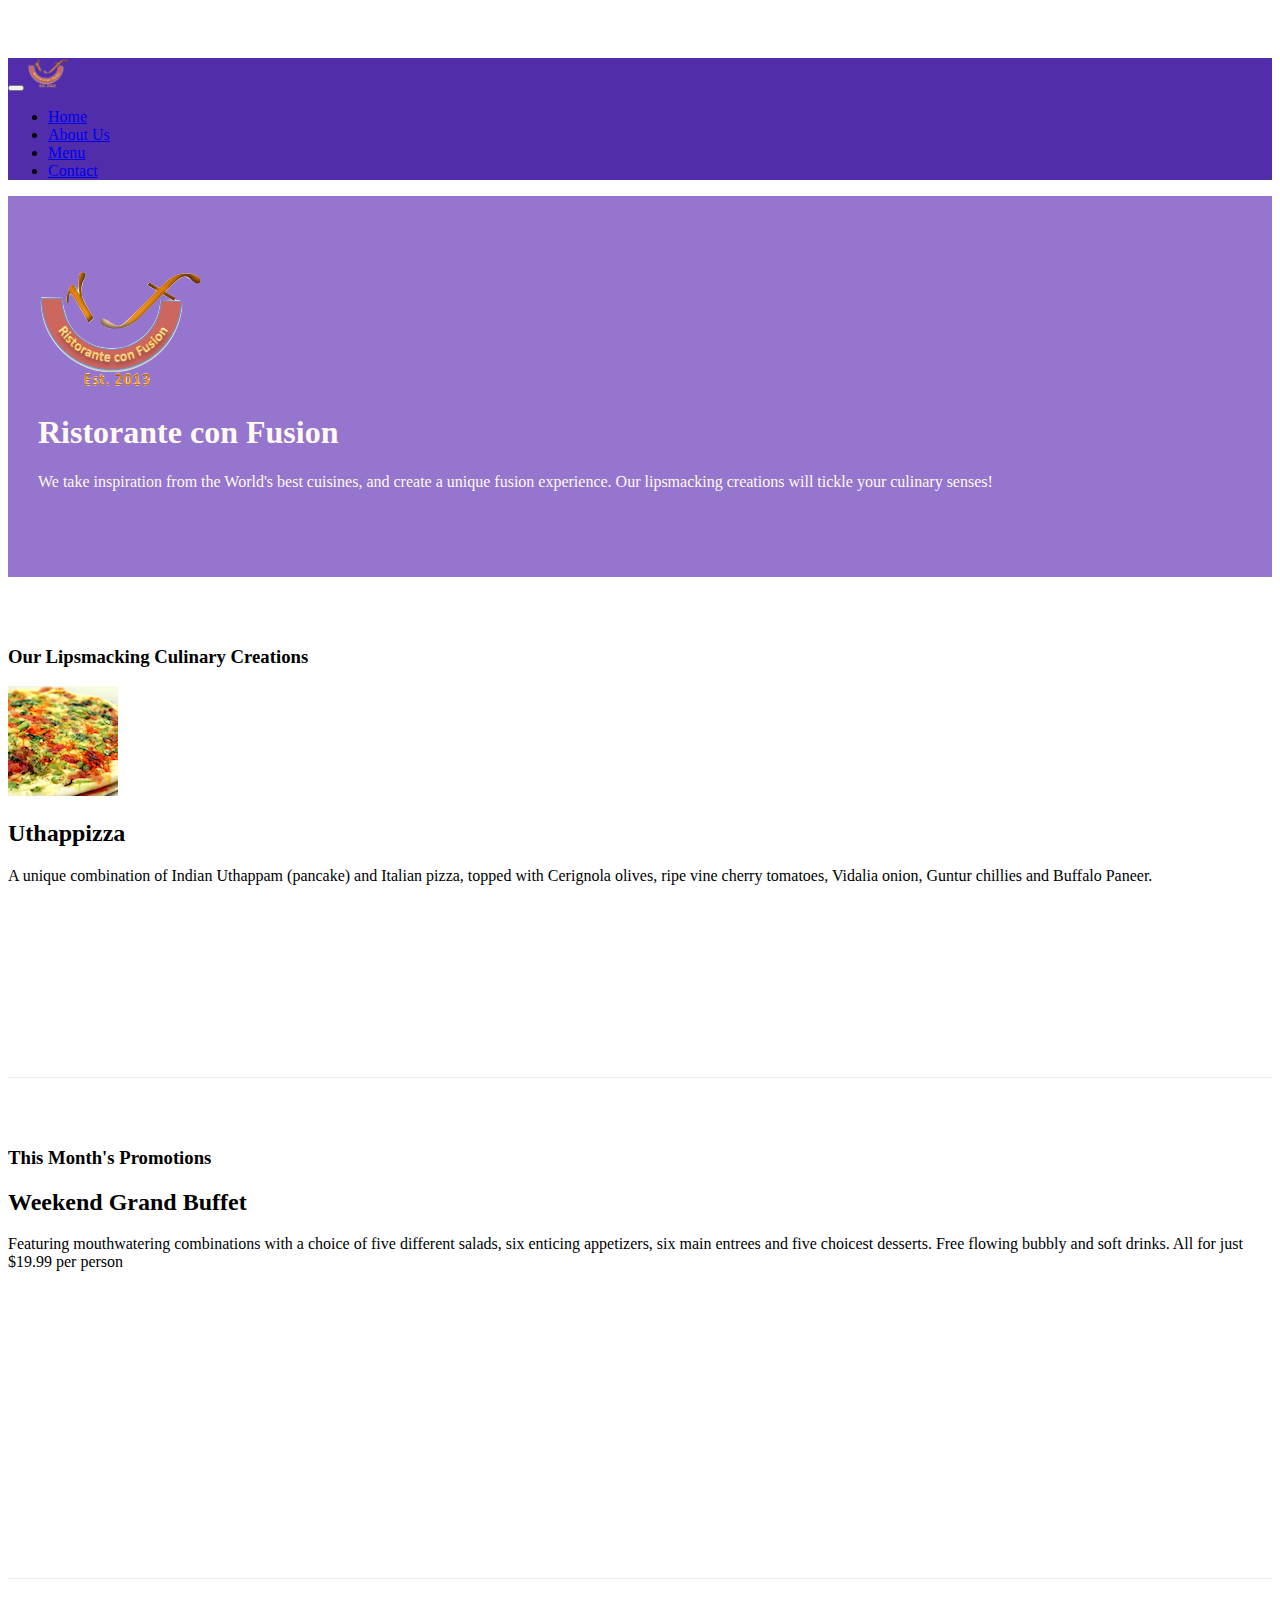
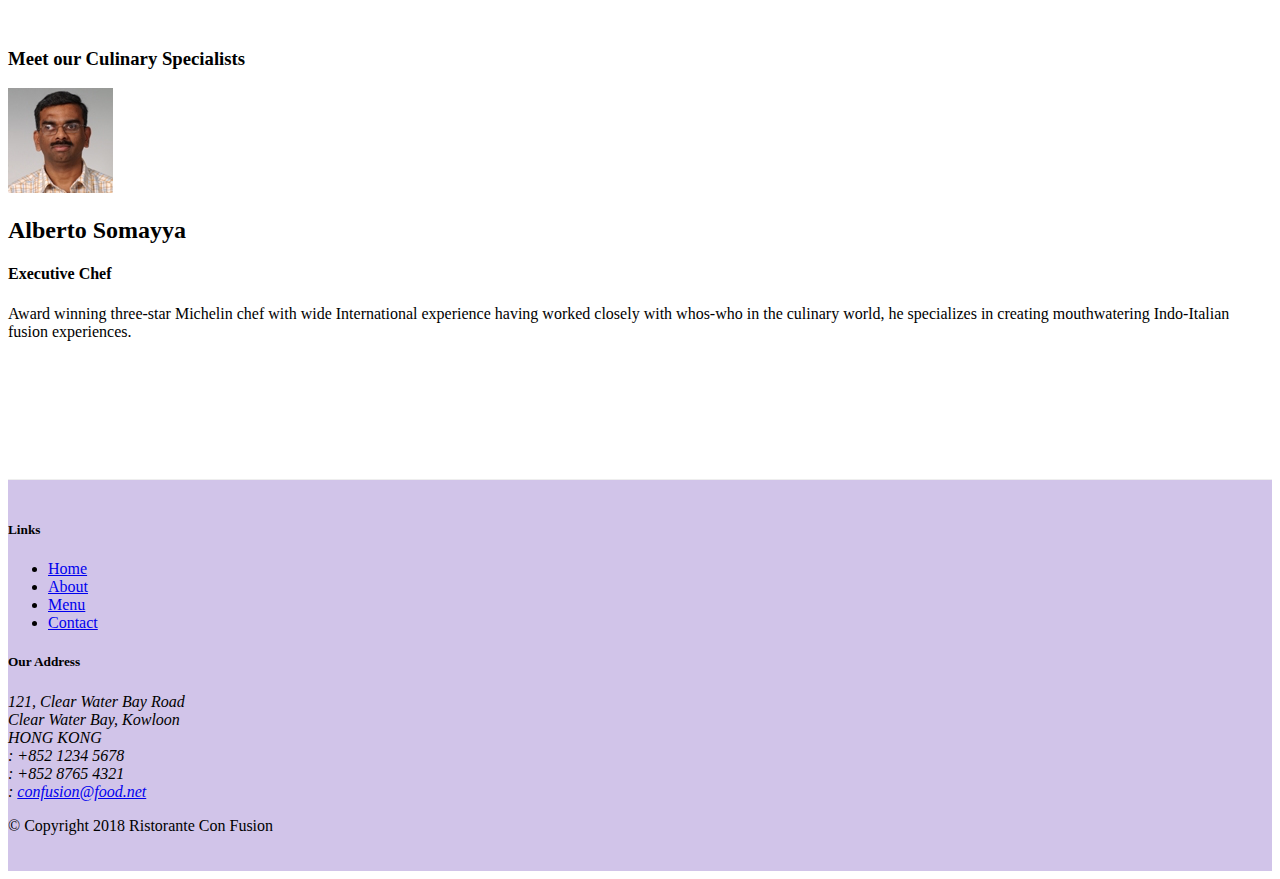
==== index.html @ 633acc5f "Images and Media" ====
<!DOCTYPE html>
<html lang="en">
  <head>
    <!-- Required meta tags always come first -->
    <meta charset="utf-8" />
    <meta
      name="viewport"
      content="width=device-width, initial-scale=1, shrink-to-fit=no"
    />
    <meta http-equiv="x-ua-compatible" content="ie=edge" />

    <!-- Bootstrap CSS -->
    <link
      rel="stylesheet"
      href="node_modules/bootstrap/dist/css/bootstrap.min.css"
    />
    <link
      rel="stylesheet"
      href="node_modules/font-awesome/css/font-awesome.min.css"
    />
    <link
      rel="stylesheet"
      href="node_modules/bootstrap-social/bootstrap-social.css"
    />
    <link rel="stylesheet" href="css/styles.css" />
    <title>Ristorante Con Fusion</title>
  </head>

  <body>
    <nav class="navbar navbar-dark navbar-expand-sm fixed-top">
      <div class="container">
        <button
          class="navbar-toggler"
          type="button"
          data-toggle="collapse"
          data-target="#Navbar"
        >
          <span class="navbar-toggler-icon"></span>
        </button>
        <a class="navbar-brand mr-auto" href="#"
          ><img src="img/logo.png" height="30" width="41"
        /></a>
        <div class="collapse navbar-collapse" id="Navbar">
          <ul class="navbar-nav mr-auto">
            <li class="nav-item active">
              <a class="nav-link" href="#"
                ><span class="fa fa-home fa-lg"></span>Home</a
              >
            </li>
            <li class="nav-item">
              <a class="nav-link" href="aboutus.html"
                ><span class="fa fa-info fa-lg"></span>About Us</a
              >
            </li>
            <li class="nav-item">
              <a class="nav-link" href="#"
                ><span class="fa fa-list fa-lg"></span>Menu</a
              >
            </li>
            <li class="nav-item">
              <a class="nav-link" href="contactus.html"
                ><span class="fa fa-address fa-lg"></span>Contact</a
              >
            </li>
          </ul>
        </div>
      </div>
    </nav>
    <header class="jumbotron">
      <div class="container">
        <div class="row row-header">
          <div class="col-12 col-sm align-self-center">
            <img src="img/logo.png" class="img-fluid" />
          </div>
          <div class="col-12 col-sm-6">
            <h1>Ristorante con Fusion</h1>
            <p>
              We take inspiration from the World's best cuisines, and create a
              unique fusion experience. Our lipsmacking creations will tickle
              your culinary senses!
            </p>
          </div>
          <div class="col-12 col-sm"></div>
        </div>
      </div>
    </header>

    <div class="container">
      <div class="row row-content align-items-center">
        <div class="col-12 col-sm-4 order-sm-first col-md-3">
          <h3>Our Lipsmacking Culinary Creations</h3>
        </div>
        <div class="col col-sm order-sm-last col-md">
          <div class="media">
            <img
              class="d-flex mr-3 img-thumbnail align-self-center"
              src="img/uthappizza.png"
              alt="Uthappizza"
            />
            <div class="media-body">
              <h2 class="mt-0">Uthappizza</h2>
              <p class="d-none d-sm-block">
                A unique combination of Indian Uthappam (pancake) and Italian
                pizza, topped with Cerignola olives, ripe vine cherry tomatoes,
                Vidalia onion, Guntur chillies and Buffalo Paneer.
              </p>
            </div>
          </div>
        </div>
      </div>

      <div class="row row-content align-items-center">
        <div class="col-12 col-sm-4 col-md-3">
          <h3>This Month's Promotions</h3>
        </div>
        <div class="col col-sm col-md">
          <h2>Weekend Grand Buffet</h2>
          <p>
            Featuring mouthwatering combinations with a choice of five different
            salads, six enticing appetizers, six main entrees and five choicest
            desserts. Free flowing bubbly and soft drinks. All for just $19.99
            per person
          </p>
        </div>
      </div>

      <div class="row row-content align-items-center">
        <div class="col-12 col-sm-4 col-md-3 flex-last">
          <h3>Meet our Culinary Specialists</h3>
        </div>
        <div class="col col-sm col-md flex-first">
          <div class="media">
            <img
              class="d-flex mr-3 img-thumbnail align-self-center"
              src="img/alberto.png"
              alt="Alberto Somayya"
            />
            <div class="media-body">
              <h2 class="mt-0">Alberto Somayya</h2>
              <h4>Executive Chef</h4>
              <p class="d-none d-sm-block">
                Award winning three-star Michelin chef with wide International
                experience having worked closely with whos-who in the culinary
                world, he specializes in creating mouthwatering Indo-Italian
                fusion experiences.
              </p>
            </div>
          </div>
        </div>
      </div>
    </div>

    <footer class="footer">
      <div class="container">
        <div class="row">
          <div class="col-4 offset-1 sol-sm-2">
            <h5>Links</h5>
            <ul class="list-unstyled">
              <li><a href="#">Home</a></li>
              <li><a href="aboutus.html">About</a></li>
              <li><a href="#">Menu</a></li>
              <li><a href="contactus.html">Contact</a></li>
            </ul>
          </div>
          <div class="col-7 col-sm-5">
            <h5>Our Address</h5>
            <address>
              121, Clear Water Bay Road<br />
              Clear Water Bay, Kowloon<br />
              HONG KONG<br />
              <i class="fa fa-phone fa-lg"></i>: +852 1234 5678<br />
              <i class="fa fa-fax fa-lg"></i>: +852 8765 4321<br />
              <i class="fa fa-envelope fa-lg"></i>:
              <a href="mailto:confusion@food.net">confusion@food.net</a>
            </address>
          </div>
          <div class="col-12 col-sm-4 align-self-center">
            <div class="text-center">
              <a
                class="btn btn-social-icon btn-google"
                href="http://google.com/+"
                ><i class="fa fa-google-plus"></i
              ></a>
              <a
                class="btn btn-social-icon btn-facebook"
                href="http://www.facebook.com/profile.php?id="
                ><i class="fa fa-facebook"></i
              ></a>
              <a
                class="btn btn-social-icon btn-linkedin"
                href="http://www.linkedin.com/in/"
                ><i class="fa fa-linkedin"></i
              ></a>
              <a
                class="btn btn-social-icon btn-twitter"
                href="http://twitter.com/"
                ><i class="fa fa-twitter"></i
              ></a>
              <a
                class="btn btn-social-icon btn-google"
                href="http://youtube.com/"
                ><i class="fa fa-youtube"></i
              ></a>
              <a class="btn btn-social-icon" href="mailto:"
                ><i class="fa fa-envelope-o"></i
              ></a>
            </div>
          </div>
        </div>
        <div class="row justify-content-center">
          <div class="col-auto">
            <p>© Copyright 2018 Ristorante Con Fusion</p>
          </div>
        </div>
      </div>
    </footer>
    <!-- jQuery first, then Popper.js, then Bootstrap JS. -->
    <script src="node_modules/jquery/dist/jquery.slim.min.js"></script>
    <script src="node_modules/popper.js/dist/umd/popper.min.js"></script>
    <script src="node_modules/bootstrap/dist/js/bootstrap.min.js"></script>
  </body>
</html>
---- css/styles.css ----
.row-header{
    margin: 0px auto;
    padding: 0px auto;
}

.row-content{
    margin: 0px auto;
    padding: 50px 0px 50px 0px;
    border-bottom: 1px ridge;
    min-height: 400px;
}

.footer{
    background-color: #D1C4E9;
    margin: 0px auto;
    padding: 20px 0px 20px 0px;
}

.jumbotron{
    padding: 70px 30px 70px 30px;
    margin: 0px auto;
    background: #9575CD;
    color: floralwhite;
}

.address {
    font-size: 80%;
    margin: 0px;
    color:  #0f0f0f;
}

.row-x {
    padding: 50px 0px 0px 0px;
}

.row-y {
    padding: 150px 0px 50px 0px;
}

body{
    padding: 50px 0px 0px 0px;
    z-index: 0;
}

.navbar-dark{
    background-color: #512DAB;
}
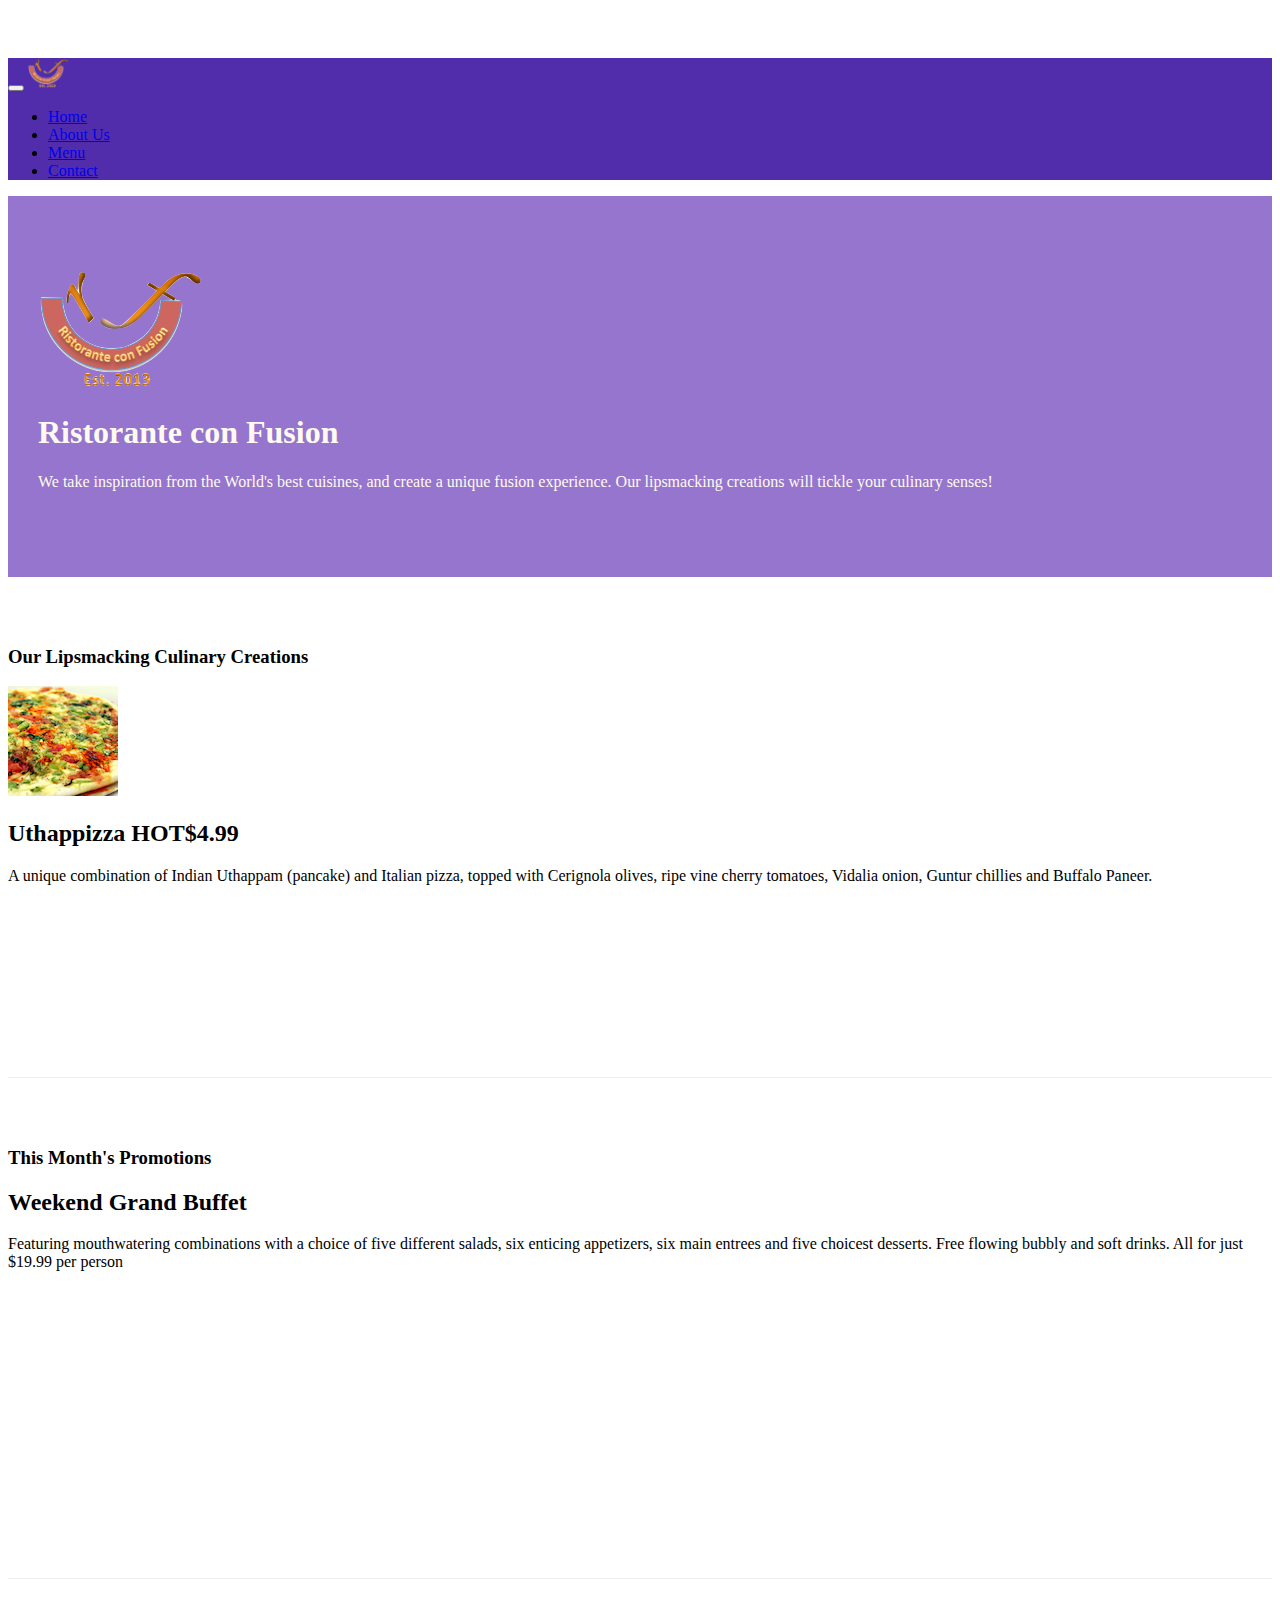
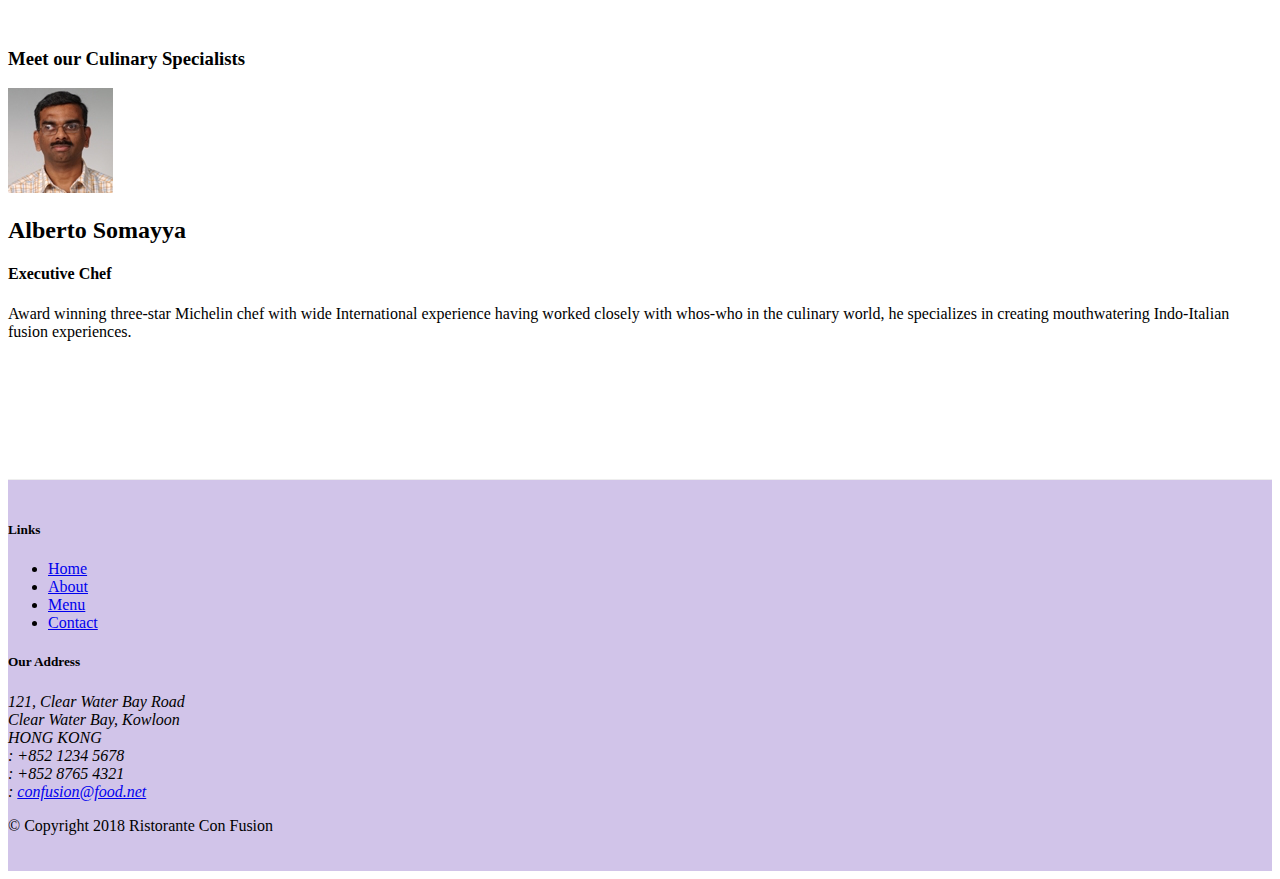
==== commit 6a49f8d6: "Alerting Users" ====
--- a/index.html
+++ b/index.html
@@ -98,7 +98,7 @@
               alt="Uthappizza"
             />
             <div class="media-body">
-              <h2 class="mt-0">Uthappizza</h2>
+              <h2 class="mt-0">Uthappizza <span class="badge badge-danger">HOT</span><span class="badge badge-pill badge-secondary">$4.99</span></h2>
               <p class="d-none d-sm-block">
                 A unique combination of Indian Uthappam (pancake) and Italian
                 pizza, topped with Cerignola olives, ripe vine cherry tomatoes,
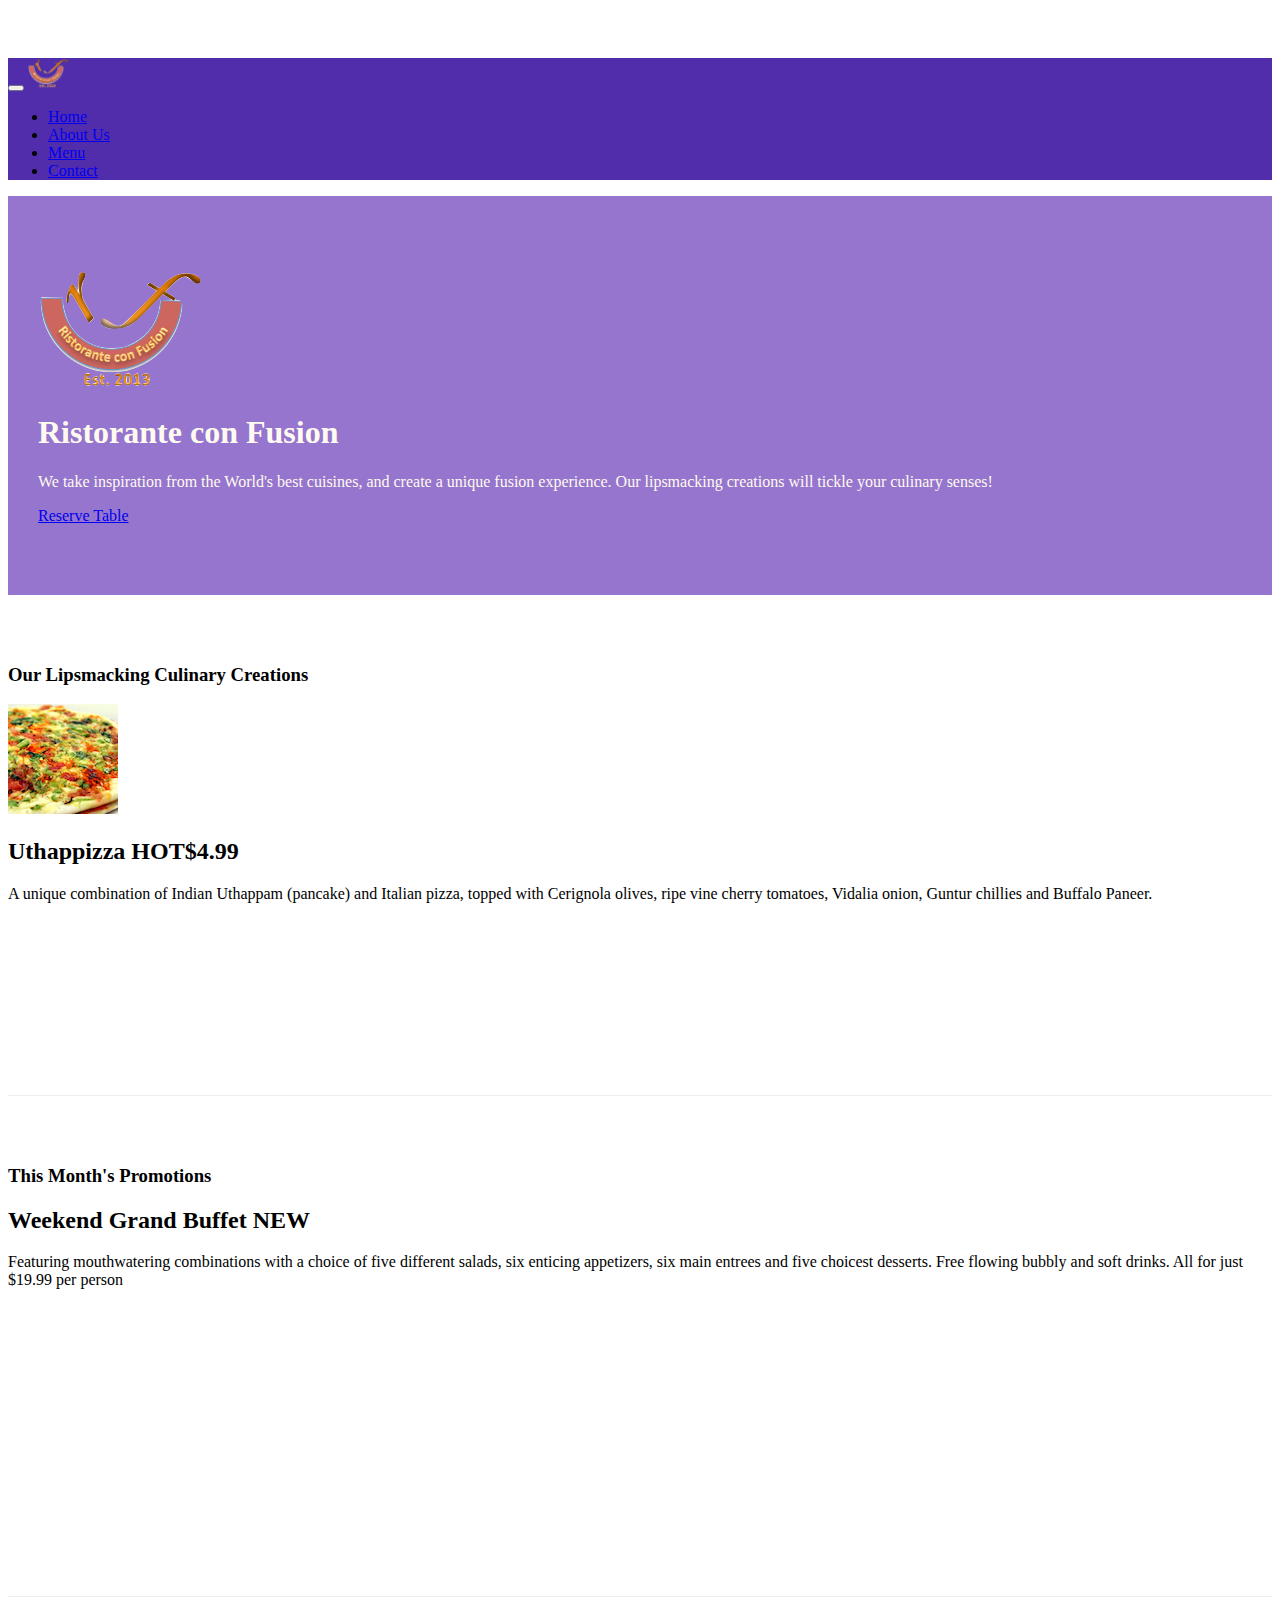
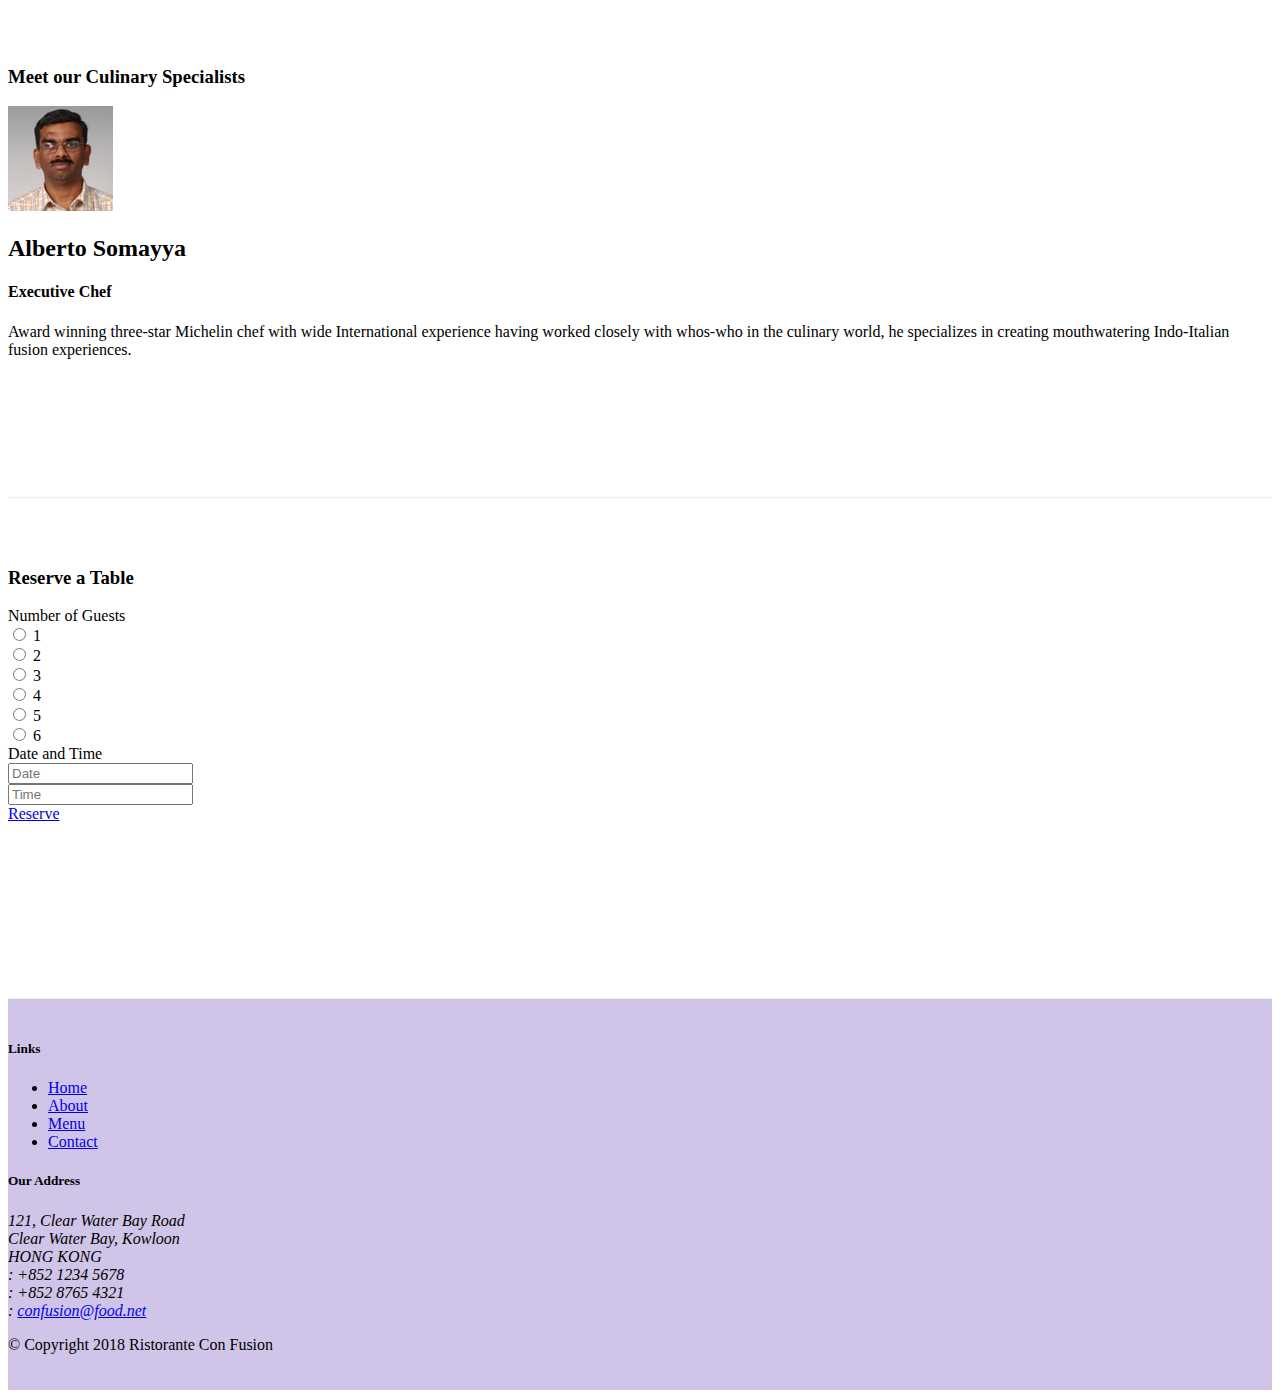
==== commit f56de650: "Tabs" ====
--- a/index.html
+++ b/index.html
@@ -72,7 +72,7 @@
           <div class="col-12 col-sm align-self-center">
             <img src="img/logo.png" class="img-fluid" />
           </div>
-          <div class="col-12 col-sm-6">
+          <div class="col-12 order-lg-first order-sm-first col-sm-6">
             <h1>Ristorante con Fusion</h1>
             <p>
               We take inspiration from the World's best cuisines, and create a
@@ -80,7 +80,9 @@
               your culinary senses!
             </p>
           </div>
-          <div class="col-12 col-sm"></div>
+          <div class="col-12 col-sm align-self-center">
+            <a role="button" class="btn btn-warning btn-lg btn-block" href="#des">Reserve Table</a>
+          </div>
         </div>
       </div>
     </header>
@@ -98,7 +100,10 @@
               alt="Uthappizza"
             />
             <div class="media-body">
-              <h2 class="mt-0">Uthappizza <span class="badge badge-danger">HOT</span><span class="badge badge-pill badge-secondary">$4.99</span></h2>
+              <h2 class="mt-0">
+                Uthappizza <span class="badge badge-danger">HOT</span
+                ><span class="badge badge-pill badge-secondary">$4.99</span>
+              </h2>
               <p class="d-none d-sm-block">
                 A unique combination of Indian Uthappam (pancake) and Italian
                 pizza, topped with Cerignola olives, ripe vine cherry tomatoes,
@@ -114,7 +119,7 @@
           <h3>This Month's Promotions</h3>
         </div>
         <div class="col col-sm col-md">
-          <h2>Weekend Grand Buffet</h2>
+          <h2>Weekend Grand Buffet <span class="badge badge-danger">NEW</span> </h2>
           <p>
             Featuring mouthwatering combinations with a choice of five different
             salads, six enticing appetizers, six main entrees and five choicest
@@ -148,6 +153,128 @@
           </div>
         </div>
       </div>
+      <div class="row row-content">
+        <div class="col-12 col-sm-12"> 
+          <div class="card">
+            <h3 class="card-header bg-warning text-white">
+              Reserve a Table
+            </h3>
+            <div class="card-body">
+              <form id="des">
+                <div class="form-group row">
+                <div class="col-2 col-md-2">
+                    <label for="formControlRange">Number of Guests</label>
+                  </div>
+                  <div class="col-8">
+                    <div class="form-check form-check-inline">
+                      <input
+                        class="form-check-input"
+                        type="radio"
+                        name="inlineRadioOptions"
+                        id="inlineRadio1"
+                        value="option1"
+                      />
+                      <label class="form-check-label" for="inlineRadio1"
+                        >1</label
+                      >
+                    </div>
+                    <div class="form-check form-check-inline">
+                      <input
+                        class="form-check-input"
+                        type="radio"
+                        name="inlineRadioOptions"
+                        id="inlineRadio2"
+                        value="option2"
+                      />
+                      <label class="form-check-label" for="inlineRadio2"
+                        >2</label
+                      >
+                    </div>
+                    <div class="form-check form-check-inline">
+                      <input
+                        class="form-check-input"
+                        type="radio"
+                        name="inlineRadioOptions"
+                        id="inlineRadio3"
+                        value="option3"
+                      />
+                      <label class="form-check-label" for="inlineRadio3"
+                        >3</label
+                      >
+                    </div>
+                    <div class="form-check form-check-inline">
+                      <input
+                        class="form-check-input"
+                        type="radio"
+                        name="inlineRadioOptions"
+                        id="inlineRadio4"
+                        value="option4"
+                      />
+                      <label class="form-check-label" for="inlineRadio4"
+                        >4</label
+                      >
+                    </div>
+                    <div class="form-check form-check-inline">
+                      <input
+                        class="form-check-input"
+                        type="radio"
+                        name="inlineRadioOptions"
+                        id="inlineRadio5"
+                        value="option5"
+                      />
+                      <label class="form-check-label" for="inlineRadio5"
+                        >5</label
+                      >
+                    </div>
+                    <div class="form-check form-check-inline">
+                      <input
+                        class="form-check-input"
+                        type="radio"
+                        name="inlineRadioOptions"
+                        id="inlineRadio6"
+                        value="option6"
+                      />
+                      <label class="form-check-label" for="inlineRadio6"
+                        >6</label
+                      >
+                    </div>
+                  </div>
+                </div>
+                <div class="form-group row">
+                  <label for="Date and Time" class="col-md-2 col-form-label"
+                    >Date and Time</label
+                  >
+                  <div class="col-md-5">
+                    <input
+                      type="text"
+                      class="form-control"
+                      id="Date"
+                      name="Date"
+                      placeholder="Date"
+                    />
+                  </div>
+
+                  <div class="col-md-5">
+                    <input
+                      type="text"
+                      class="form-control"
+                      id="Time"
+                      name="Time"
+                      placeholder="Time"
+                    />
+                  </div>
+                </div>
+              </form>
+
+              <div class="offset-2 col-2">
+                <a role="button" class="btn btn-primary" href="tel:+85212345678"
+                  >Reserve</a
+                >
+              </div>
+            </div>
+          </div>
+        </div>
+      </div>
     </div>
 
     <footer class="footer">
--- a/css/styles.css
+++ b/css/styles.css
@@ -44,4 +44,17 @@
 
 .navbar-dark{
     background-color: #512DAB;
+}
+
+.box {
+    display: flex;
+    align-items: left;
+    justify-content: left;
+  }
+
+  .tab-content {
+    border-left: 1px solid #ddd;
+    border-right: 1px solid #ddd;
+    border-bottom: 1px solid #ddd;
+    padding: 10px;
 }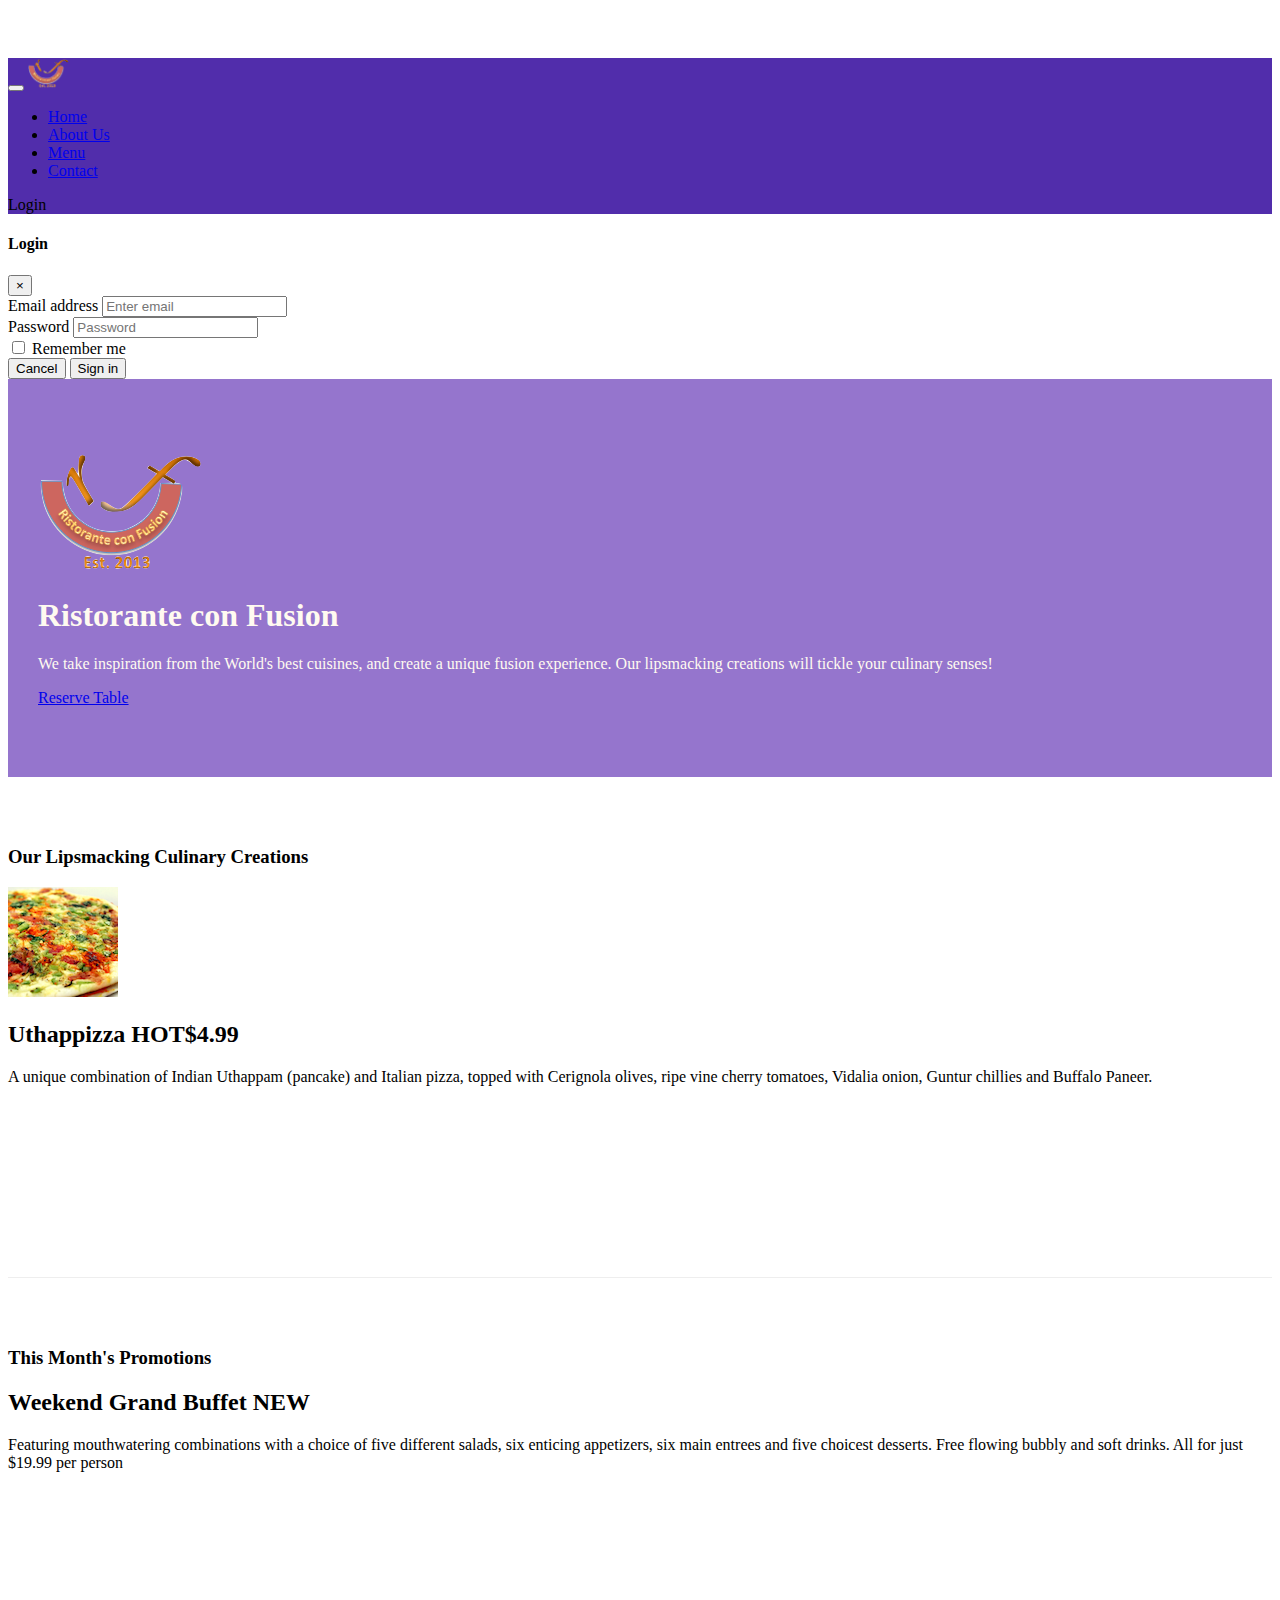
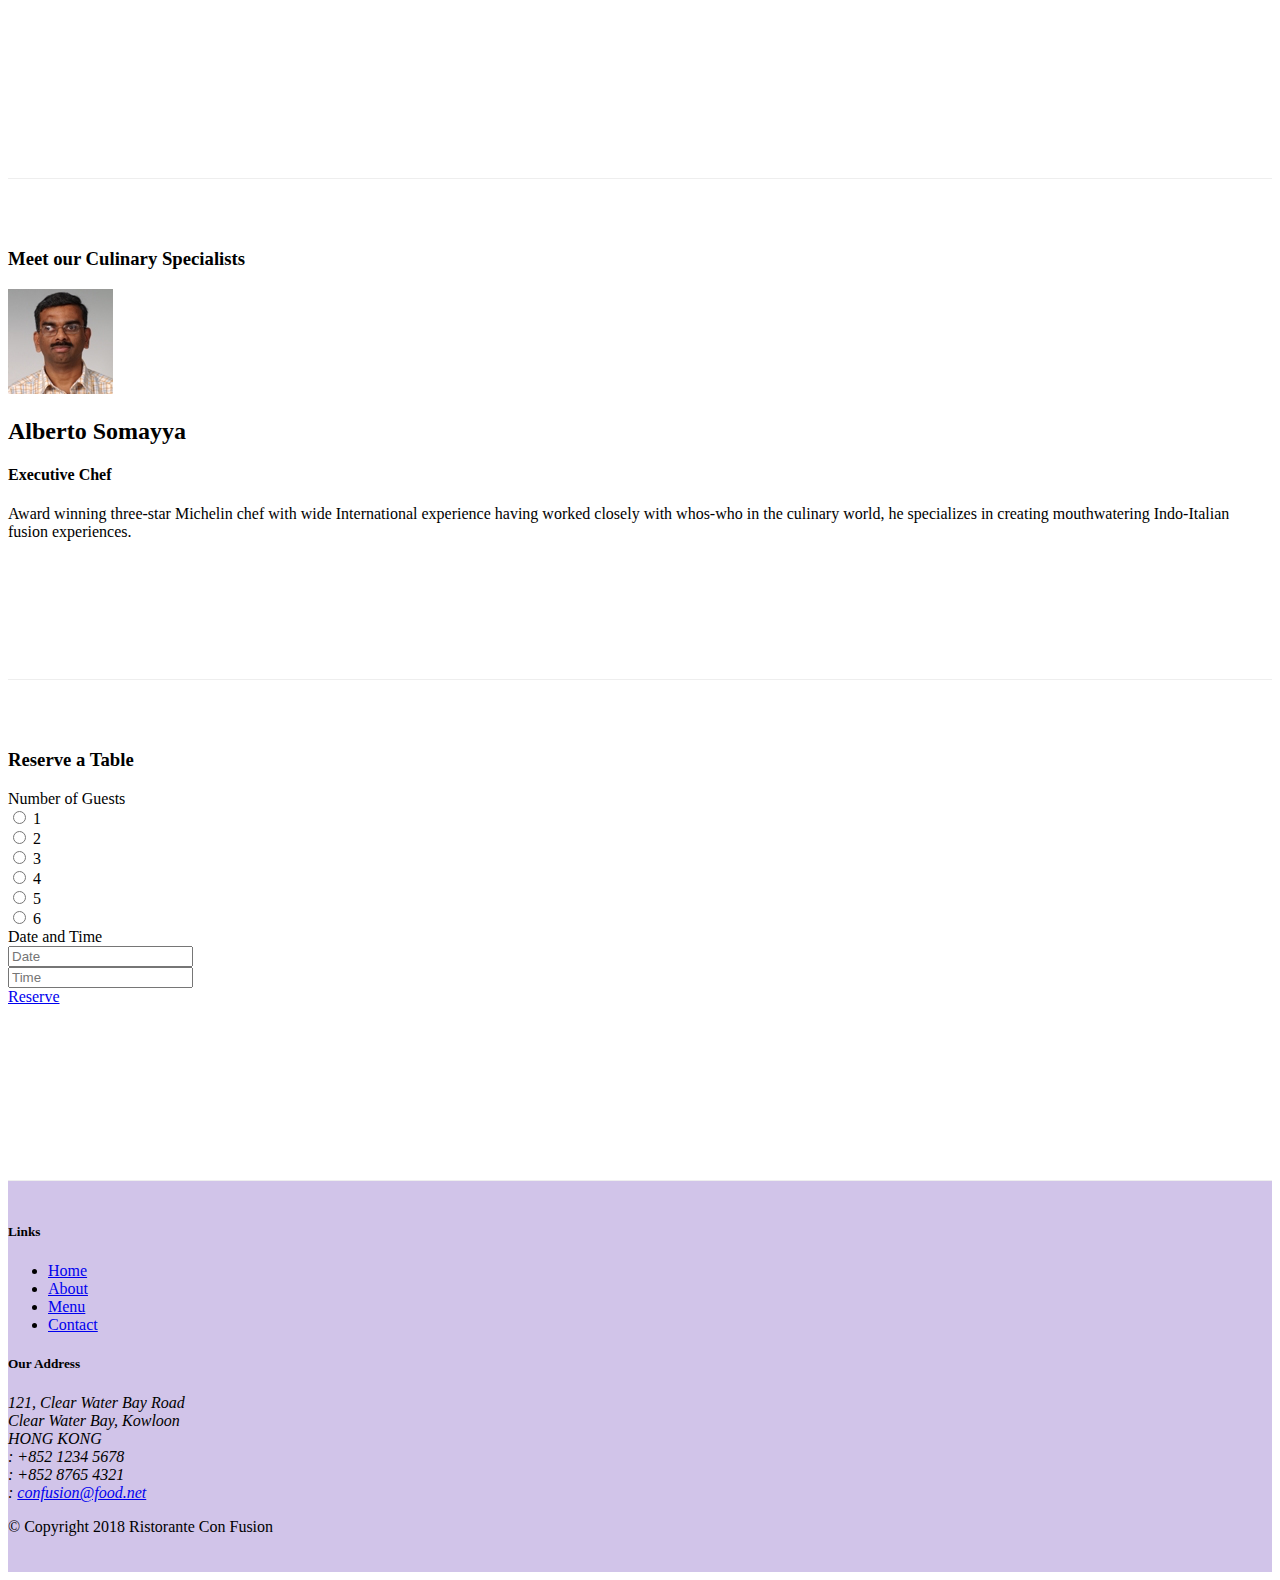
==== commit 82c75d05: "Tooltip and Modal" ====
--- a/index.html
+++ b/index.html
@@ -63,9 +63,73 @@
               >
             </li>
           </ul>
+          <span class="navbar-text">
+            <a data-toggle="modal" data-target="#loginModal">
+              <span class="fa fa-sign-in"></span> Login</a
+            >
+          </span>
         </div>
       </div>
     </nav>
+    <div id="loginModal" class="modal fade" role="dialog">
+      <div class="modal-dialog modal-lg" role="content">
+        <!-- Modal content-->
+        <div class="modal-content">
+          <div class="modal-header">
+            <h4 class="modal-title">Login</h4>
+            <button type="button" class="close" data-dismiss="modal">
+              &times;
+            </button>
+          </div>
+          <div class="modal-body">
+            <form>
+              <div class="form-row">
+                <div class="form-group col-sm-4">
+                  <label class="sr-only" for="exampleInputEmail3"
+                    >Email address</label
+                  >
+                  <input
+                    type="email"
+                    class="form-control form-control-sm mr-1"
+                    id="exampleInputEmail3"
+                    placeholder="Enter email"
+                  />
+                </div>
+                <div class="form-group col-sm-4">
+                  <label class="sr-only" for="exampleInputPassword3"
+                    >Password</label
+                  >
+                  <input
+                    type="password"
+                    class="form-control form-control-sm mr-1"
+                    id="exampleInputPassword3"
+                    placeholder="Password"
+                  />
+                </div>
+                <div class="col-sm-auto">
+                  <div class="form-check">
+                    <input class="form-check-input" type="checkbox" />
+                    <label class="form-check-label"> Remember me </label>
+                  </div>
+                </div>
+              </div>
+              <div class="form-row">
+                <button
+                  type="button"
+                  class="btn btn-secondary btn-sm ml-auto"
+                  data-dismiss="modal"
+                >
+                  Cancel
+                </button>
+                <button type="submit" class="btn btn-primary btn-sm ml-1">
+                  Sign in
+                </button>
+              </div>
+            </form>
+          </div>
+        </div>
+      </div>
+    </div>
     <header class="jumbotron">
       <div class="container">
         <div class="row row-header">
@@ -81,7 +145,16 @@
             </p>
           </div>
           <div class="col-12 col-sm align-self-center">
-            <a role="button" class="btn btn-warning btn-lg btn-block" href="#des">Reserve Table</a>
+            <a
+              role="button"
+              class="btn btn-block nav-link btn-warning"
+              data-toggle="tooltip"
+              data-html="true"
+              title="Or Call us at  <br><strong>+852 12345678</strong>"
+              data-placement="bottom"
+              href="#des"
+              >Reserve Table</a
+            >
           </div>
         </div>
       </div>
@@ -119,7 +192,9 @@
           <h3>This Month's Promotions</h3>
         </div>
         <div class="col col-sm col-md">
-          <h2>Weekend Grand Buffet <span class="badge badge-danger">NEW</span> </h2>
+          <h2>
+            Weekend Grand Buffet <span class="badge badge-danger">NEW</span>
+          </h2>
           <p>
             Featuring mouthwatering combinations with a choice of five different
             salads, six enticing appetizers, six main entrees and five choicest
@@ -154,7 +229,7 @@
         </div>
       </div>
       <div class="row row-content">
-        <div class="col-12 col-sm-12"> 
+        <div class="col-12 col-sm-12">
           <div class="card">
             <h3 class="card-header bg-warning text-white">
               Reserve a Table
@@ -162,7 +237,7 @@
             <div class="card-body">
               <form id="des">
                 <div class="form-group row">
-                <div class="col-2 col-md-2">
+                  <div class="col-2 col-md-2">
                     <label for="formControlRange">Number of Guests</label>
                   </div>
                   <div class="col-8">
@@ -345,5 +420,10 @@
     <script src="node_modules/jquery/dist/jquery.slim.min.js"></script>
     <script src="node_modules/popper.js/dist/umd/popper.min.js"></script>
     <script src="node_modules/bootstrap/dist/js/bootstrap.min.js"></script>
+    <script>
+      $(document).ready(function () {
+        $('[data-toggle="tooltip"]').tooltip();
+      });
+    </script>
   </body>
 </html>
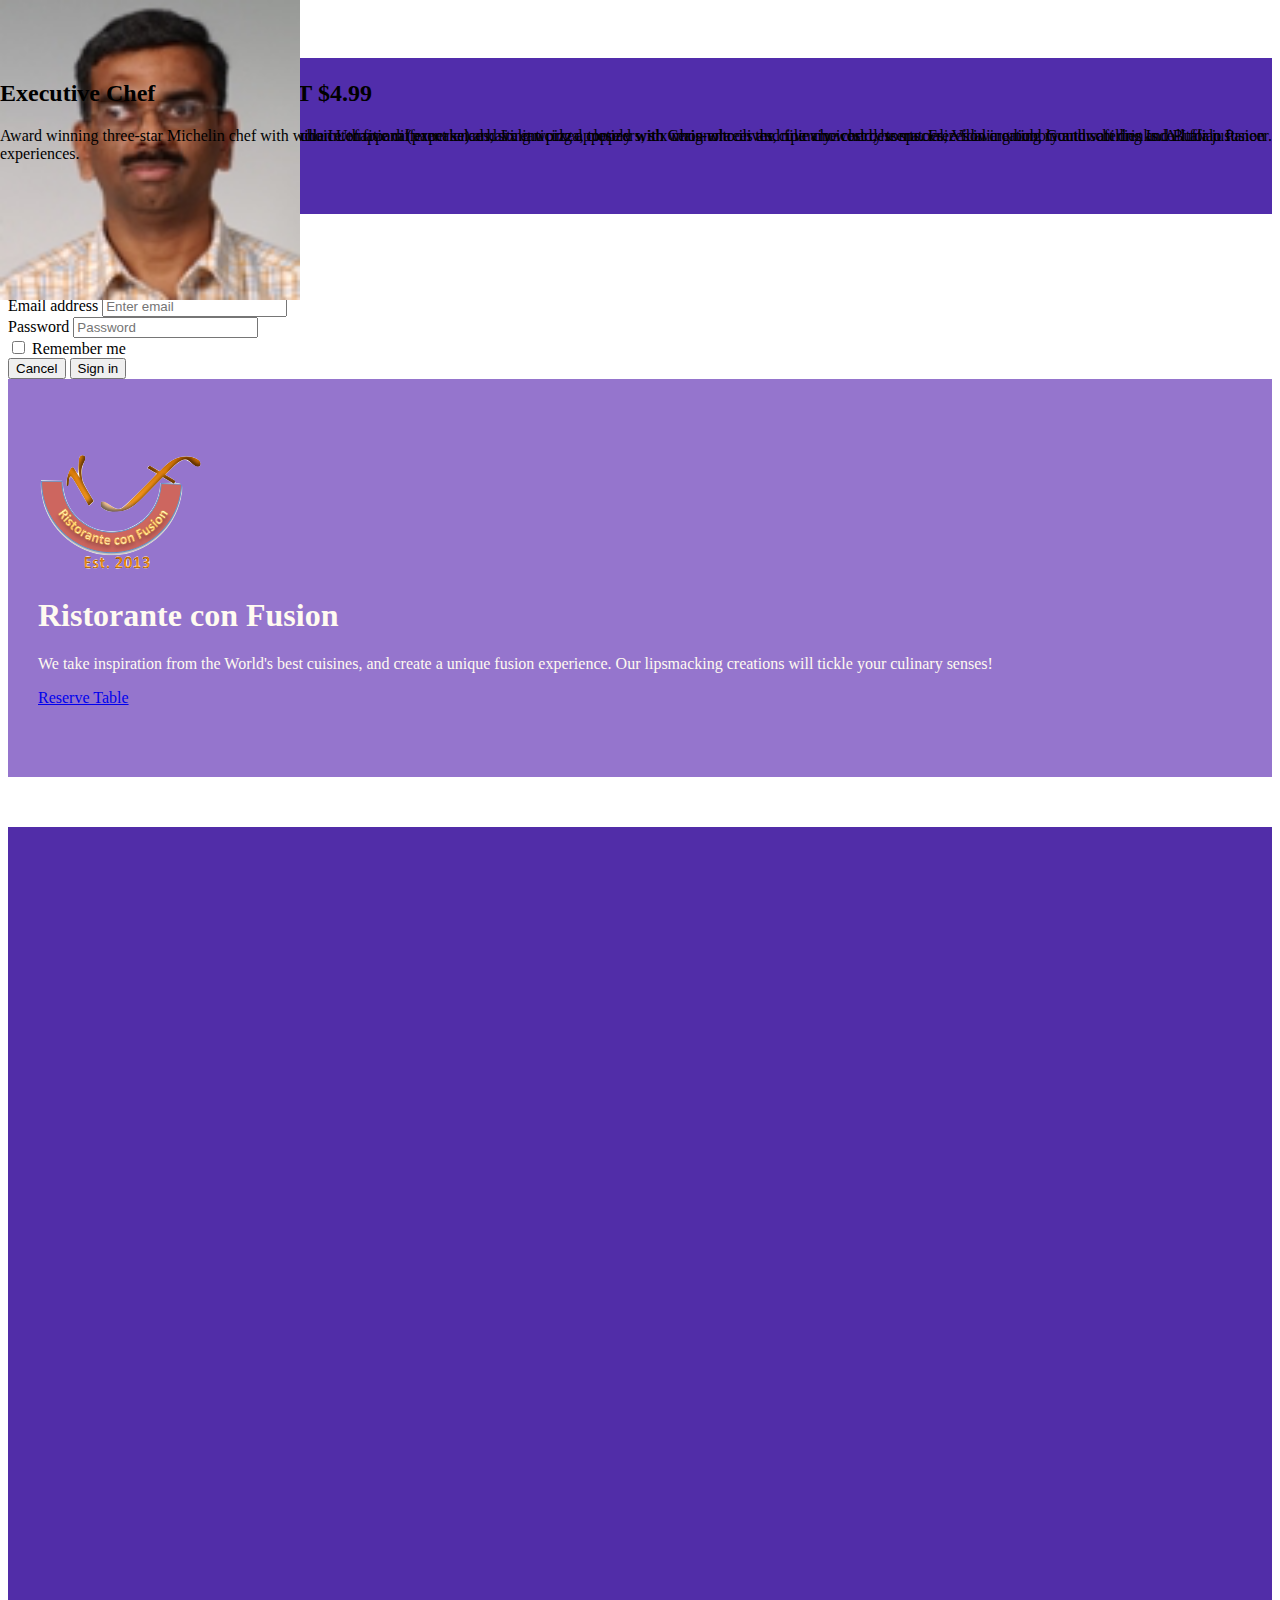
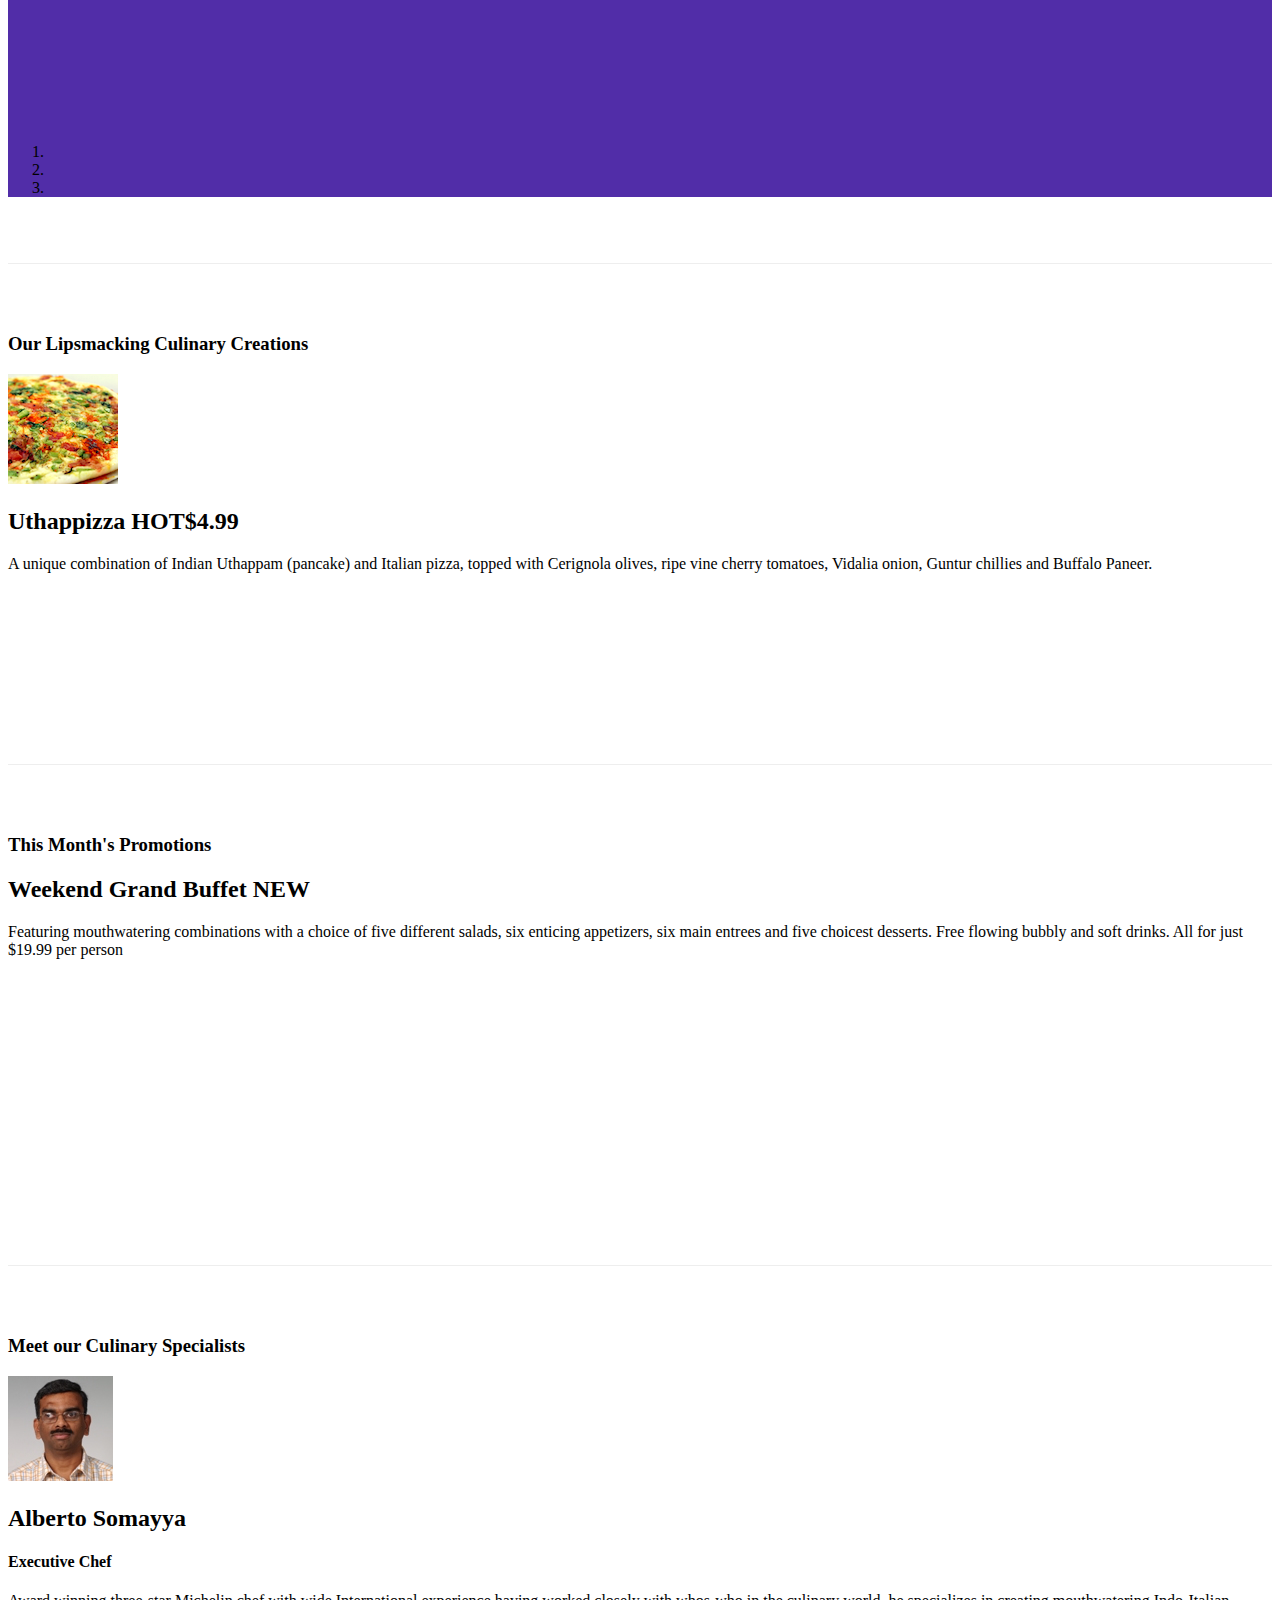
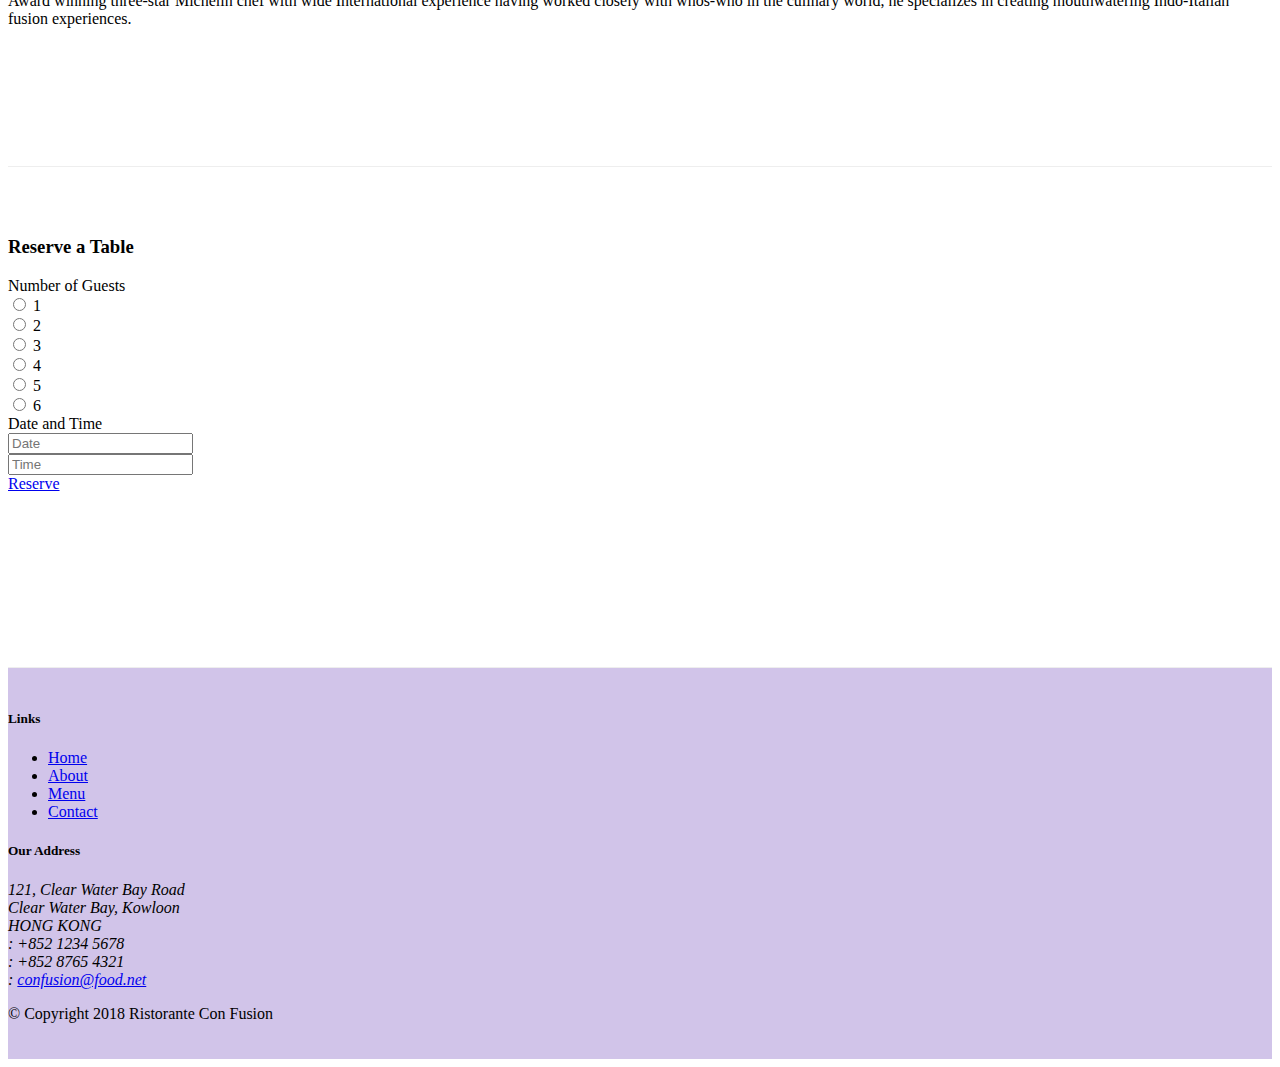
==== commit a842a560: "Carousel" ====
--- a/index.html
+++ b/index.html
@@ -71,6 +71,7 @@
         </div>
       </div>
     </nav>
+
     <div id="loginModal" class="modal fade" role="dialog">
       <div class="modal-dialog modal-lg" role="content">
         <!-- Modal content-->
@@ -130,6 +131,7 @@
         </div>
       </div>
     </div>
+
     <header class="jumbotron">
       <div class="container">
         <div class="row row-header">
@@ -159,6 +161,92 @@
         </div>
       </div>
     </header>
+<div class="container">
+    <div class="row row-content align-items-center">
+      <div class="col">
+        <div id="mycarousel" class="carousel slide" data-ride="carousel">
+          <div class="carousel-inner" role="listbox">
+            <div class="carousel-item active">
+              <img
+                class="d-block img-fluid"
+                src="img/uthappizza.png"
+                alt="Uthappizza"
+              />
+              <div class="carousel-caption d-none d-md-block">
+                <h2>
+                  Uththapizza
+                  <span class="badge badge-danger">HOT</span>
+                  <span class="badge badge-pill badge-default">$4.99</span>
+                </h2>
+                <p class="d-none d-sm-block">
+                  A unique combination of Indian Uthappam (pancake) and Italian
+                  pizza, topped with Cerignola olives, ripe vine cherry
+                  tomatoes, Vidalia onion, Guntur chillies and Buffalo Paneer.
+                </p>
+              </div>
+            </div>
+            <div class="carousel-item">
+              <img
+                class="d-block img-fluid"
+                src="img/buffet.png"
+                alt="Uthappizza"
+              />
+              <div class="carousel-caption d-none d-md-block ">
+                <h2>
+                  Weekend Grand Buffet
+                  <span class="badge badge-danger">NEW</span>
+                </h2>
+                <p class="d-none d-sm-block">
+                  Featuring mouthwatering combinations with a choice of five
+                  different salads, six enticing appetizers, six main entrees
+                  and five choicest desserts. Free flowing bubbly and soft
+                  drinks. All for just $19.99 per person
+                </p>
+              </div>
+            </div>
+            <div class="carousel-item">
+              <img
+                class="d-block img-fluid"
+                src="img/alberto.png"
+                alt="Uthappizza"
+              />
+              <div class="carousel-caption d-none d-md-block">
+                <h2>Executive Chef</h2>
+                <p class="d-none d-sm-block">
+                  Award winning three-star Michelin chef with wide International
+                  experience having worked closely with whos-who in the culinary
+                  world, he specializes in creating mouthwatering Indo-Italian
+                  fusion experiences.
+                </p>
+              </div>
+            </div>
+          </div>
+          <ol class="carousel-indicators">
+            <li data-target="#mycarousel" data-slide-to="0" class="active"></li>
+            <li data-target="#mycarousel" data-slide-to="1"></li>
+            <li data-target="#mycarousel" data-slide-to="2"></li>
+          </ol>
+          <a
+            class="carousel-control-prev"
+            href="#mycarousel"
+            role="button"
+            data-slide="prev"
+          >
+            <span class="carousel-control-prev-icon"></span>
+          </a>
+          <a
+            class="carousel-control-next"
+            href="#mycarousel"
+            role="button"
+            data-slide="next"
+          >
+            <span class="carousel-control-next-icon"></span>
+          </a>
+        </div>
+        
+      </div>
+    </div>
+  </div>
 
     <div class="container">
       <div class="row row-content align-items-center">
@@ -228,6 +316,7 @@
           </div>
         </div>
       </div>
+
       <div class="row row-content">
         <div class="col-12 col-sm-12">
           <div class="card">
--- a/css/styles.css
+++ b/css/styles.css
@@ -57,4 +57,25 @@
     border-right: 1px solid #ddd;
     border-bottom: 1px solid #ddd;
     padding: 10px;
+}
+
+.carousel {
+    background:#512DA8;
+}
+
+.carousel-item {
+  height: 300px;
+}
+
+.carousel-item img {
+    position: absolute;
+    top: 0;
+    left: 0;
+    min-height: 300px;
+}
+
+.carousel-caption {
+    position: absolute;
+    top: 60px;
+    right: 8px;
 }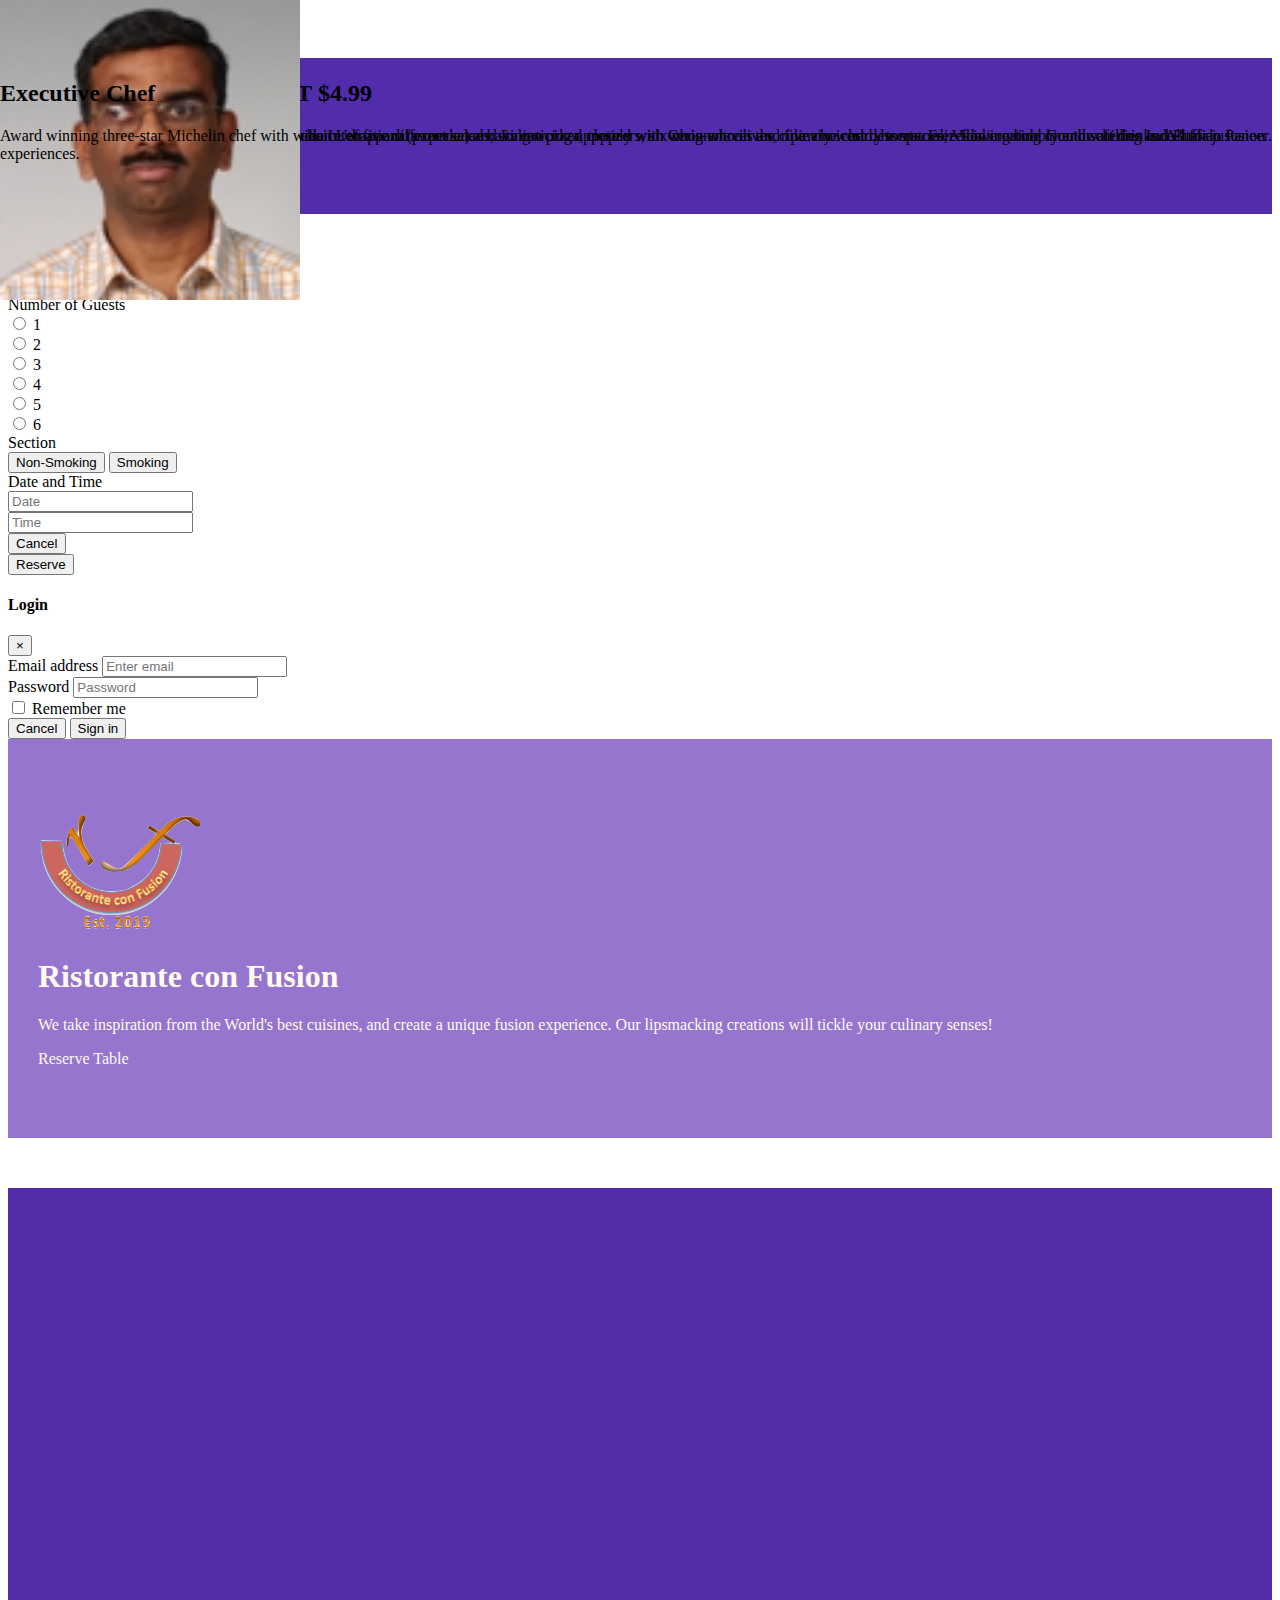
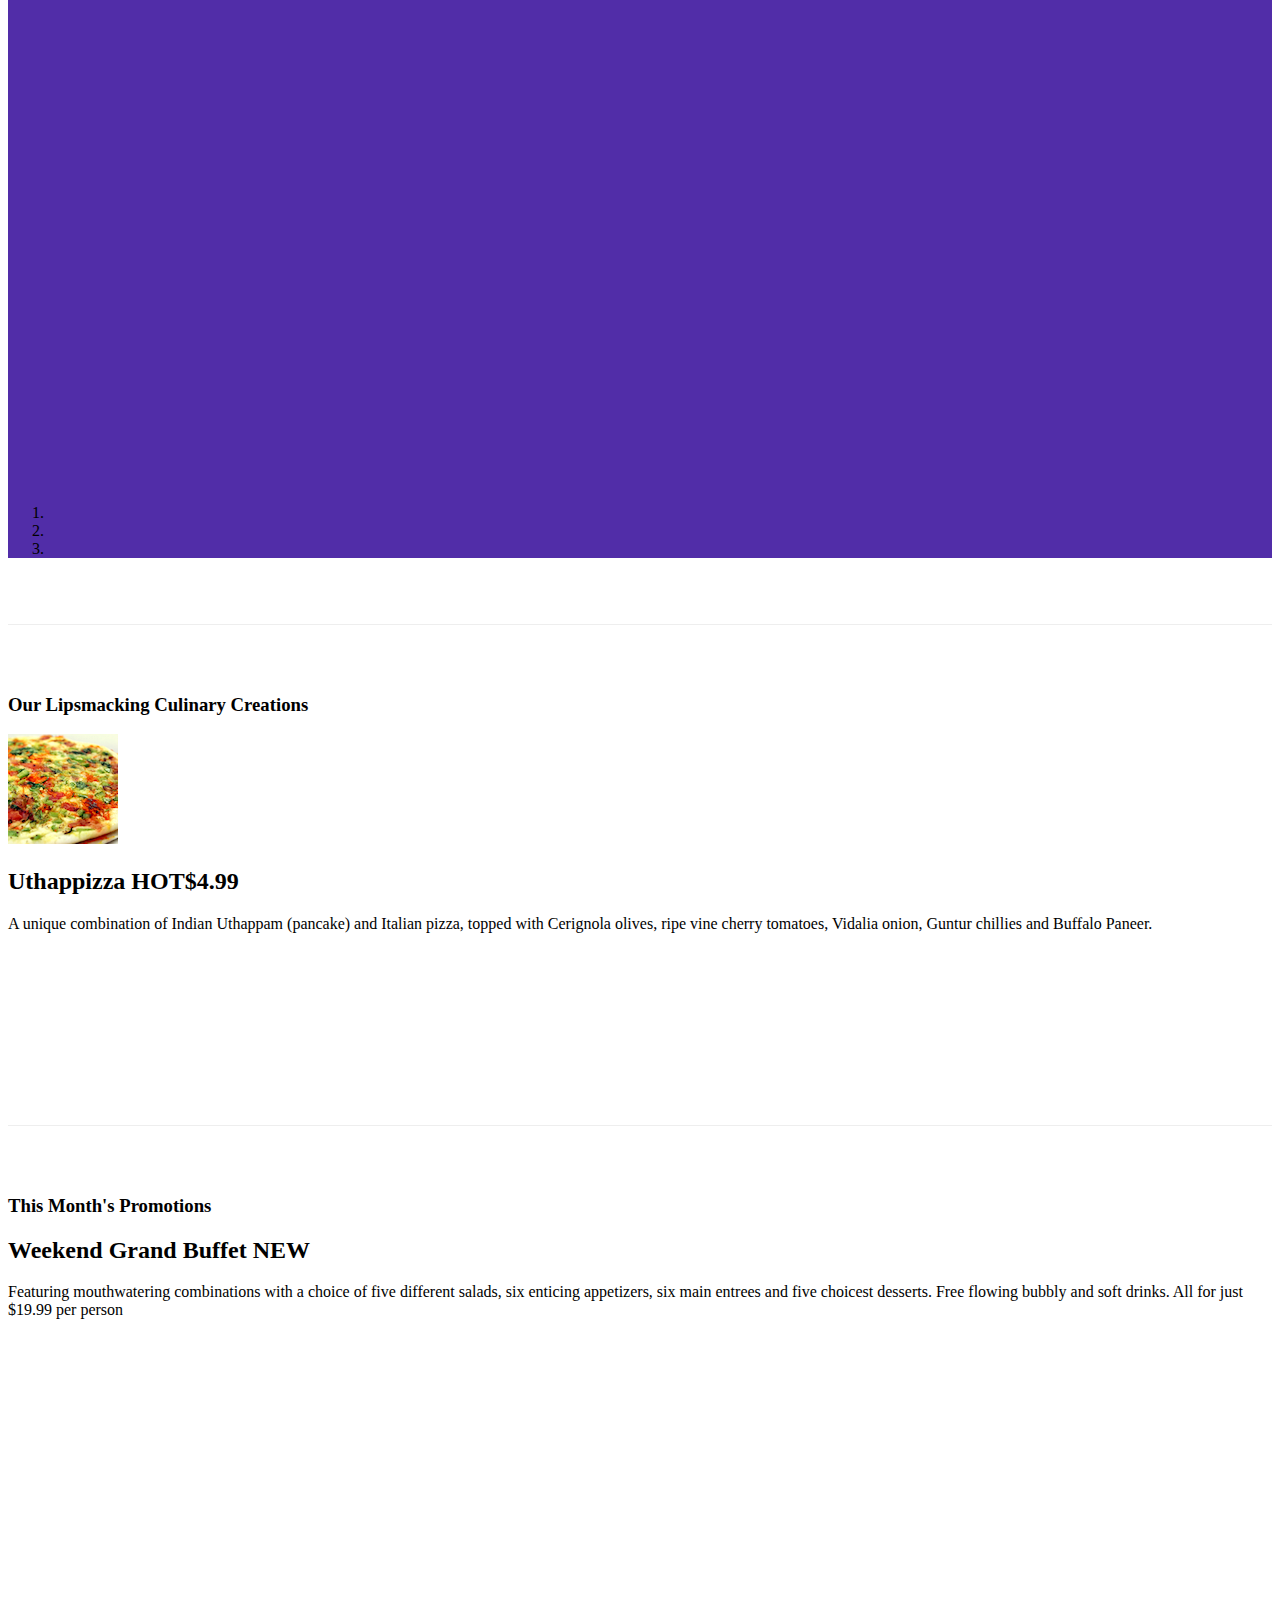
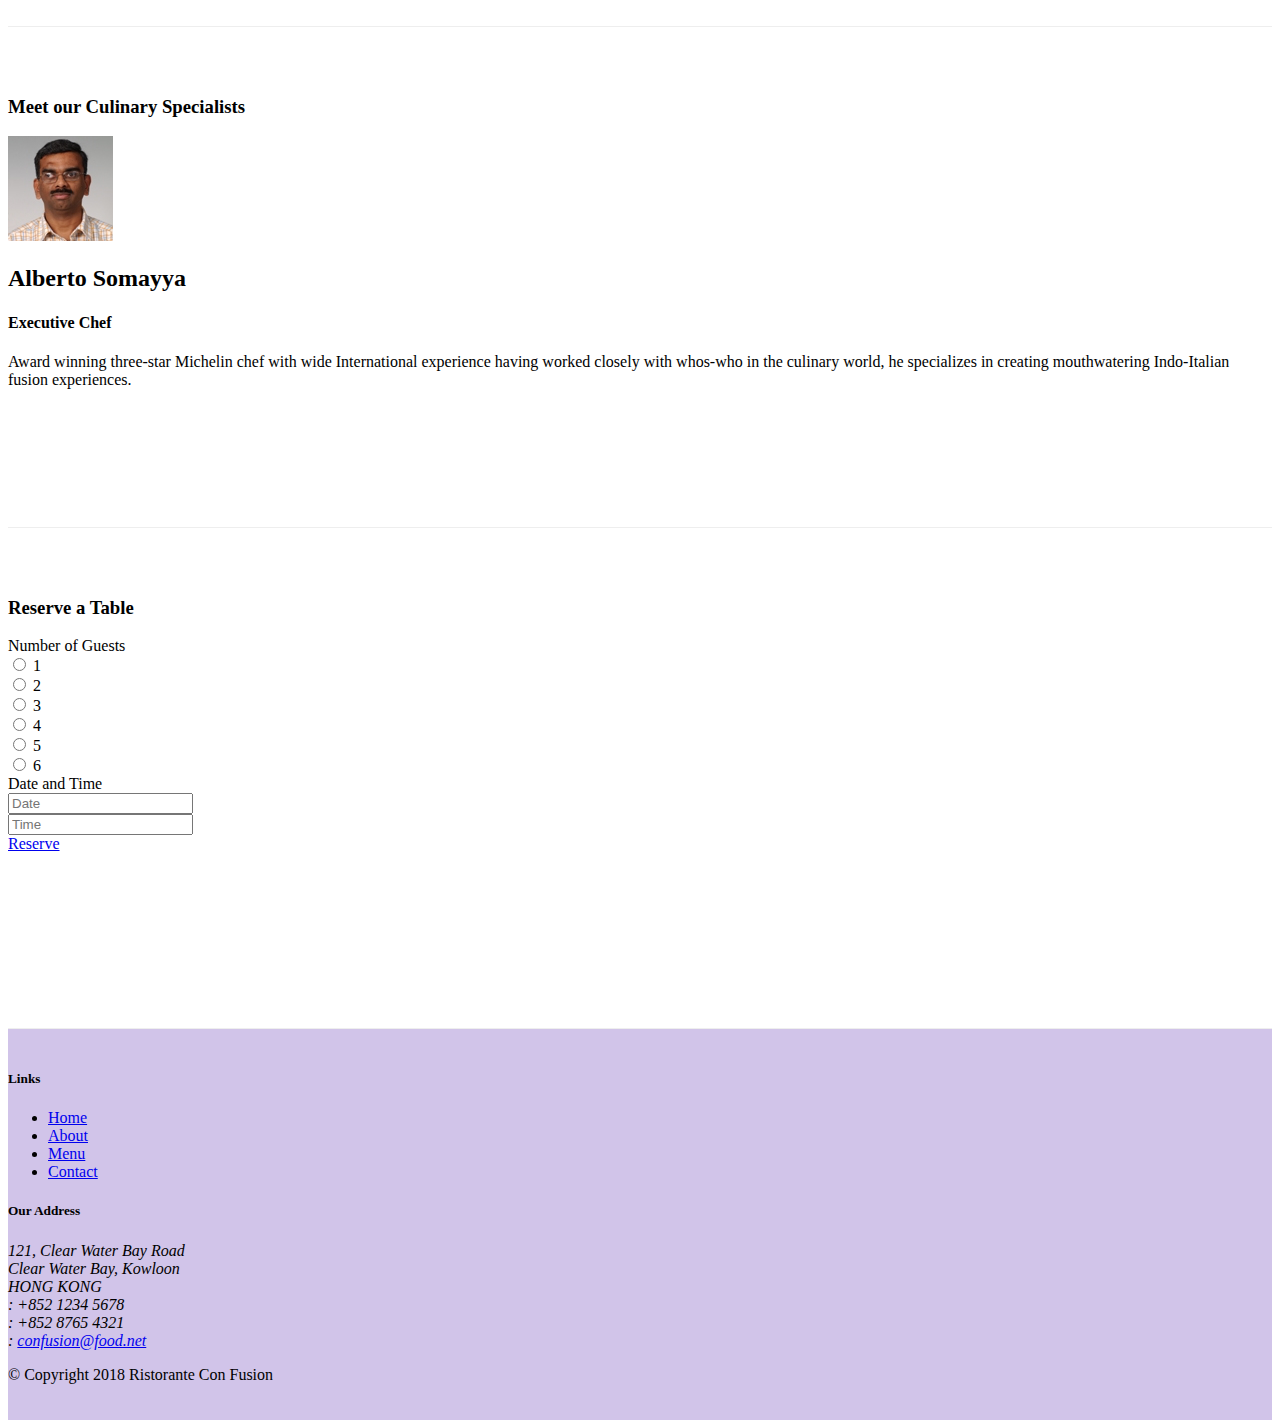
==== commit d4ac2708: "Assignment 3" ====
--- a/index.html
+++ b/index.html
@@ -72,6 +72,150 @@
       </div>
     </nav>
 
+    <div id="ReserveModal" class="modal fade" role="dialog">
+      <div class="modal-dialog modal-lg" role="content">
+        <!-- Modal content-->
+        <div class="modal-content">
+          <div class="modal-header">
+            <h4 class="modal-title">Reserve a Table</h4>
+            <button type="button" class="close" data-dismiss="modal">
+              &times;
+            </button>
+          </div>
+          <div class="modal-body">
+            <form id="des">
+              <div class="form-group row">
+                <div class="col-2 col-md-2">
+                  <label for="formControlRange">Number of Guests</label>
+                </div>
+                <div class="col-8">
+                  <div class="form-check form-check-inline">
+                    <input
+                      class="form-check-input"
+                      type="radio"
+                      name="inlineRadioOptions"
+                      id="inlineRadio1"
+                      value="option1"
+                    />
+                    <label class="form-check-label" for="inlineRadio1"
+                      >1</label
+                    >
+                  </div>
+                  <div class="form-check form-check-inline">
+                    <input
+                      class="form-check-input"
+                      type="radio"
+                      name="inlineRadioOptions"
+                      id="inlineRadio2"
+                      value="option2"
+                    />
+                    <label class="form-check-label" for="inlineRadio2"
+                      >2</label
+                    >
+                  </div>
+                  <div class="form-check form-check-inline">
+                    <input
+                      class="form-check-input"
+                      type="radio"
+                      name="inlineRadioOptions"
+                      id="inlineRadio3"
+                      value="option3"
+                    />
+                    <label class="form-check-label" for="inlineRadio3"
+                      >3</label
+                    >
+                  </div>
+                  <div class="form-check form-check-inline">
+                    <input
+                      class="form-check-input"
+                      type="radio"
+                      name="inlineRadioOptions"
+                      id="inlineRadio4"
+                      value="option4"
+                    />
+                    <label class="form-check-label" for="inlineRadio4"
+                      >4</label
+                    >
+                  </div>
+                  <div class="form-check form-check-inline">
+                    <input
+                      class="form-check-input"
+                      type="radio"
+                      name="inlineRadioOptions"
+                      id="inlineRadio5"
+                      value="option5"
+                    />
+                    <label class="form-check-label" for="inlineRadio5"
+                      >5</label
+                    >
+                  </div>
+                  <div class="form-check form-check-inline">
+                    <input
+                      class="form-check-input"
+                      type="radio"
+                      name="inlineRadioOptions"
+                      id="inlineRadio6"
+                      value="option6"
+                    />
+                    <label class="form-check-label" for="inlineRadio6"
+                      >6</label
+                    >
+                  </div>
+                </div>
+              </div>
+              <div class="form-group row">
+                <label for="Section" class="col-md-2 col-form-label"
+                >Section</label
+              >
+              <div class="btn-group">
+                <button type="button" class="btn btn-success">Non-Smoking</button>
+                <button type="button" class="btn btn btn-danger">Smoking</button>
+              </div>
+              
+              </div>
+              <div class="form-group row">
+                <label for="Date and Time" class="col-md-2 col-form-label"
+                  >Date and Time</label
+                >
+                <div class="col-md-5">
+                  <input
+                    type="text"
+                    class="form-control"
+                    id="Date"
+                    name="Date"
+                    placeholder="Date"
+                  />
+                </div>
+
+                <div class="col-md-5">
+                  <input
+                    type="text"
+                    class="form-control"
+                    id="Time"
+                    name="Time"
+                    placeholder="Time"
+                  />
+                </div>
+              </div>
+
+              <div class="form-group row">
+                <div class="btn-toolbar offset-2" role="toolbar">
+                  <div class="btn-group mr-2">
+                    <button type="button" class="btn btn-secondary">Cancel</button>
+                  </div>
+                  <div class="btn-group mr-2">
+                    <button type="button" class="btn btn-primary">Reserve</button>
+                  </div>
+                  
+                  
+                </div>
+              </div>
+            </form>
+          </div>
+        </div>
+      </div>
+    </div>
+
     <div id="loginModal" class="modal fade" role="dialog">
       <div class="modal-dialog modal-lg" role="content">
         <!-- Modal content-->
@@ -83,7 +227,7 @@
             </button>
           </div>
           <div class="modal-body">
-            <form>
+            <form id="x">
               <div class="form-row">
                 <div class="form-group col-sm-4">
                   <label class="sr-only" for="exampleInputEmail3"
@@ -150,11 +294,7 @@
             <a
               role="button"
               class="btn btn-block nav-link btn-warning"
-              data-toggle="tooltip"
-              data-html="true"
-              title="Or Call us at  <br><strong>+852 12345678</strong>"
-              data-placement="bottom"
-              href="#des"
+              data-toggle="modal" data-target="#ReserveModal"
               >Reserve Table</a
             >
           </div>
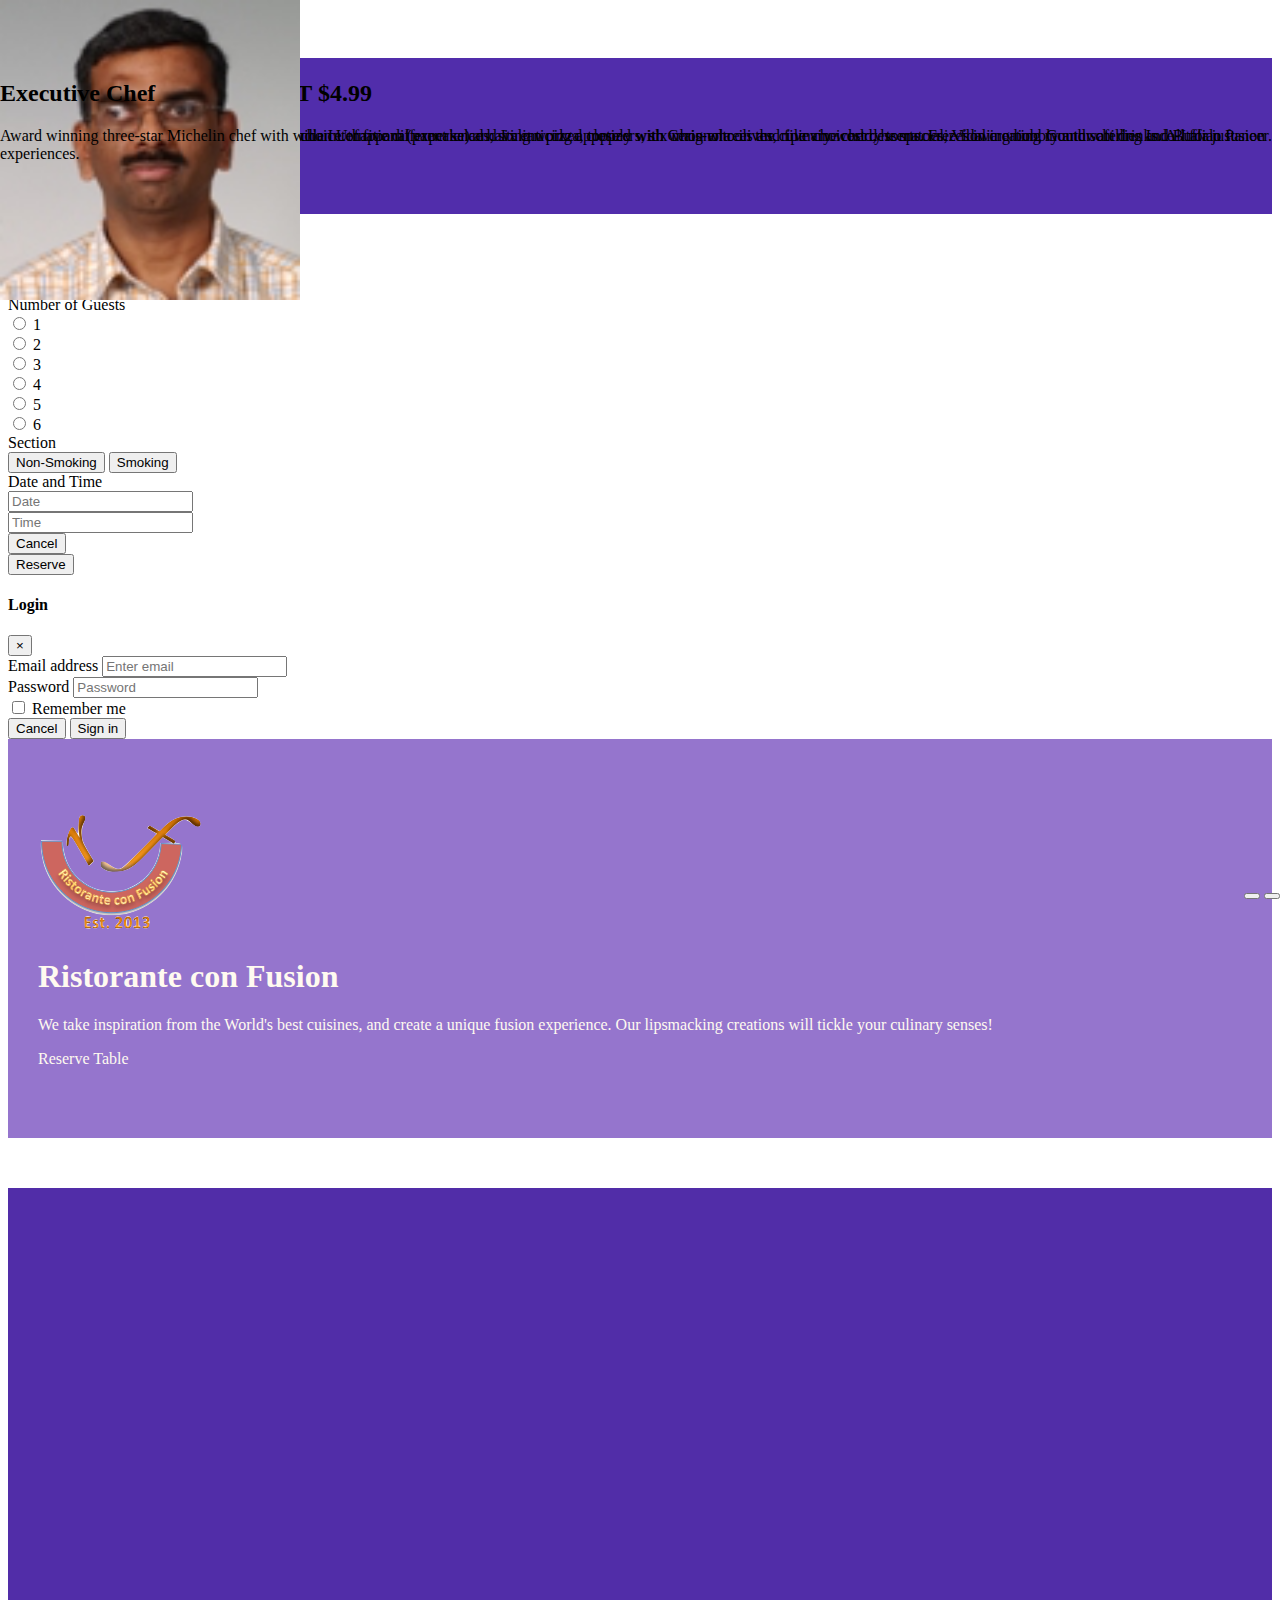
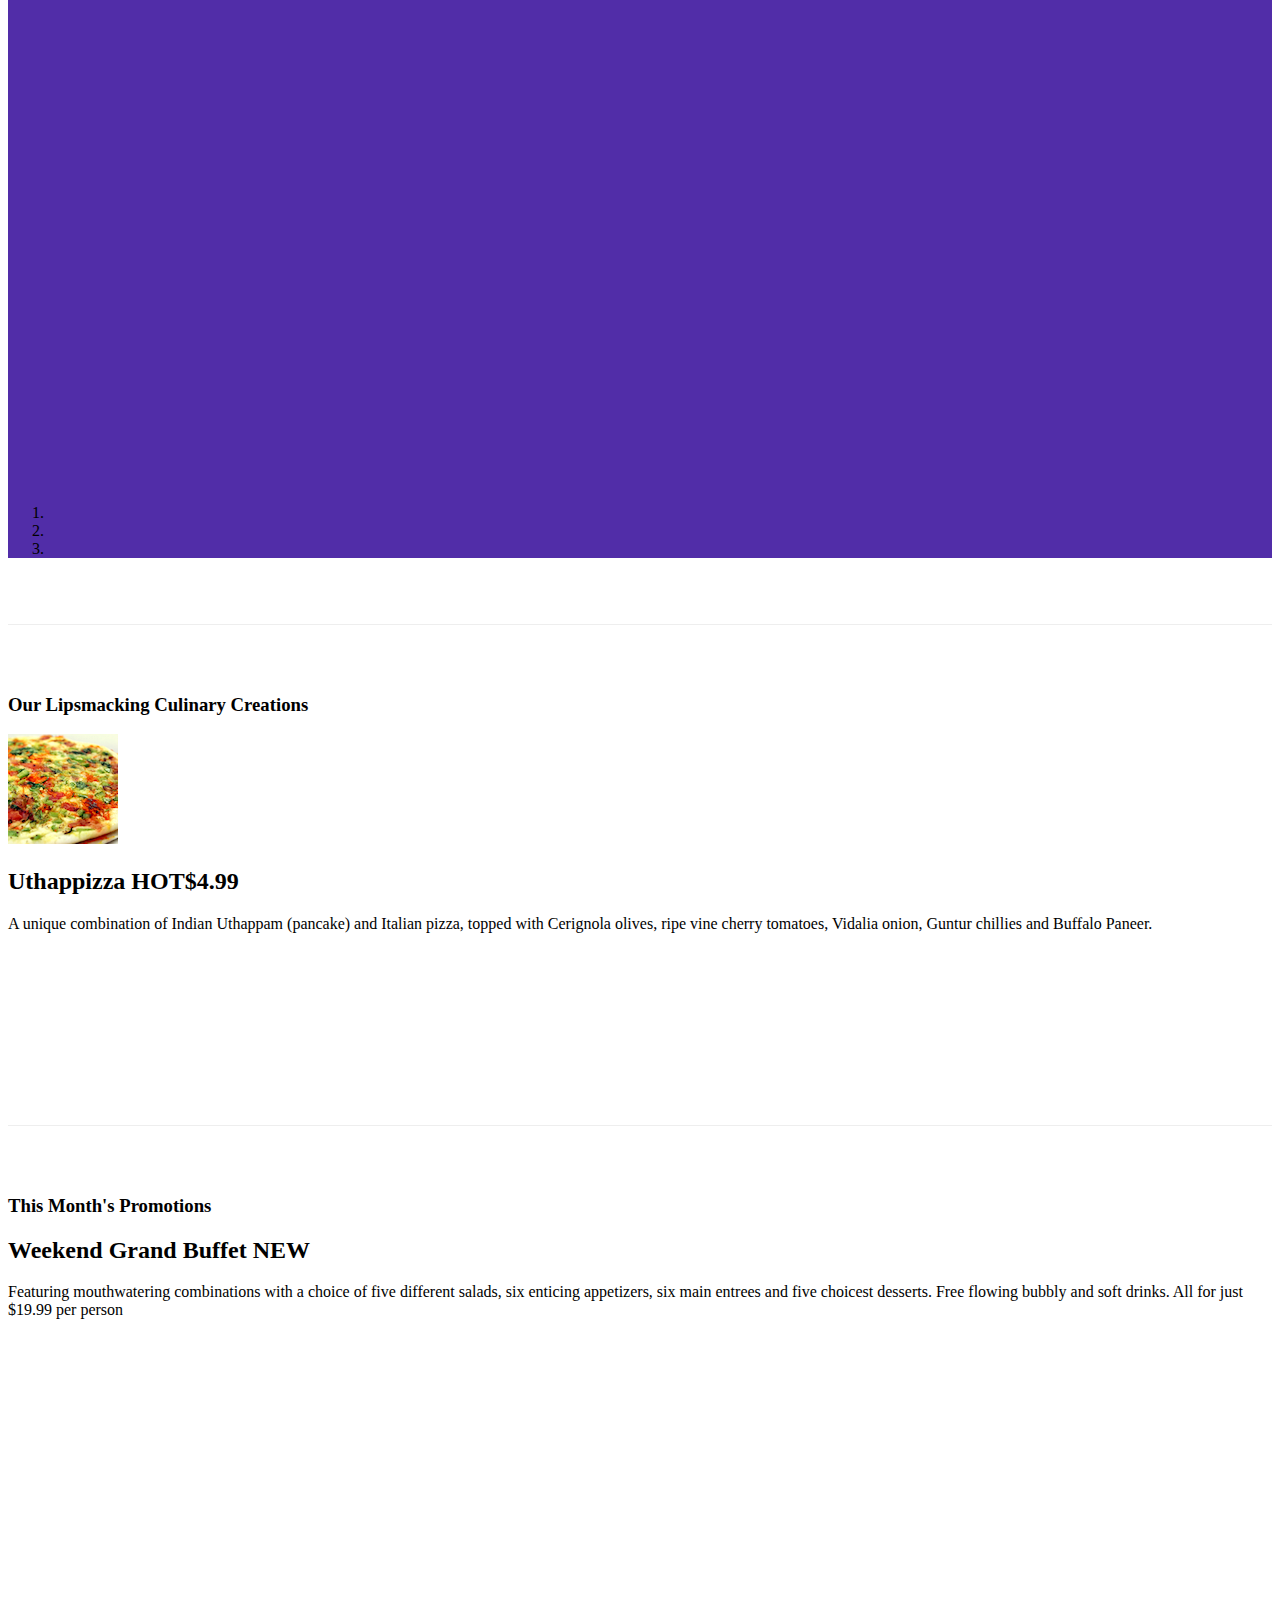
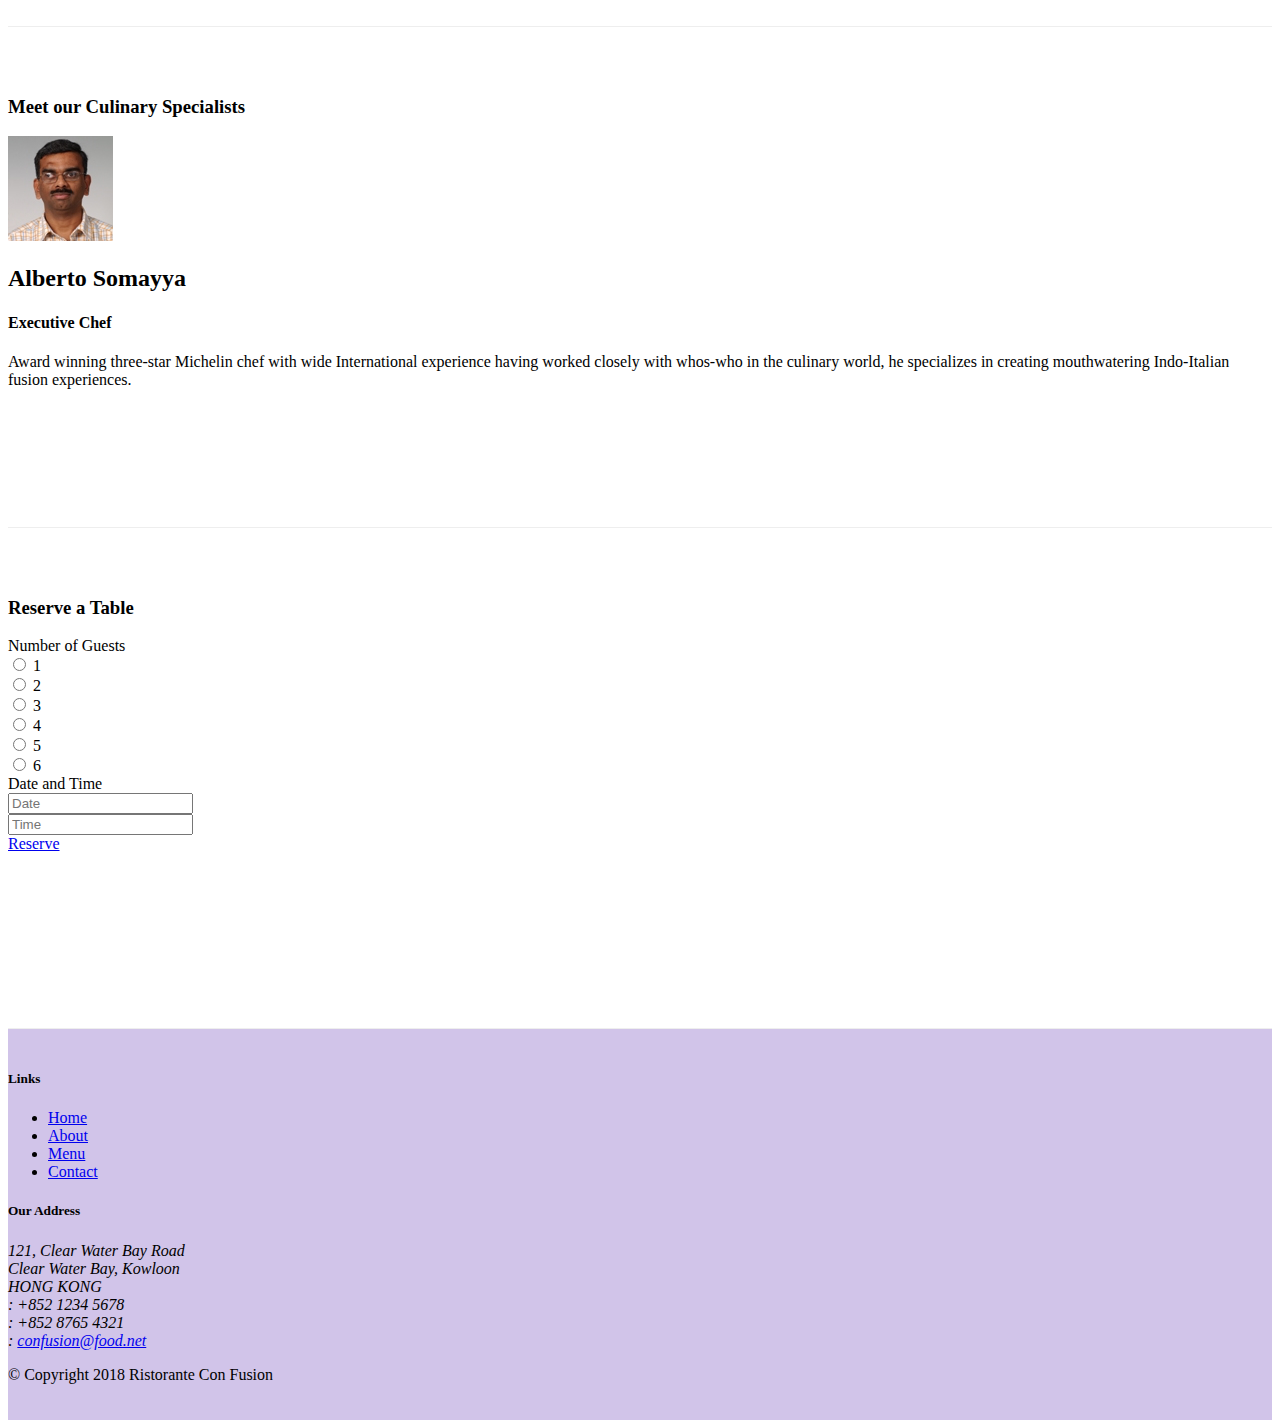
==== commit 5342b66f: "Bootstrap jQuery" ====
--- a/index.html
+++ b/index.html
@@ -382,6 +382,14 @@
           >
             <span class="carousel-control-next-icon"></span>
           </a>
+          <div class="btn-group" id="carouselButton">
+            <button class="btn btn-danger btn-sm" id="carousel-pause">
+              <span class="fa fa-pause"></span>
+            </button>
+            <button class="btn btn-danger btn-sm" id="carousel-play">
+              <span class="fa fa-play"></span>
+            </button>
+        </div>
         </div>
         
       </div>
@@ -654,5 +662,16 @@
         $('[data-toggle="tooltip"]').tooltip();
       });
     </script>
+    <script>
+      $(document).ready(function (){
+        $("#mycarousel").carousel( { interval: 2000 } );
+            $("#carousel-pause").click(function(){
+                $("#mycarousel").carousel('pause');
+            });
+            $("#carousel-play").click(function(){
+                $("#mycarousel").carousel('cycle');
+            });
+      })
+    </script>
   </body>
 </html>
--- a/css/styles.css
+++ b/css/styles.css
@@ -78,4 +78,11 @@
     position: absolute;
     top: 60px;
     right: 8px;
+}
+
+#carouselButton {
+    right:0px;
+    position: absolute;
+    bottom: 0px;
+    z-index: 1;
 }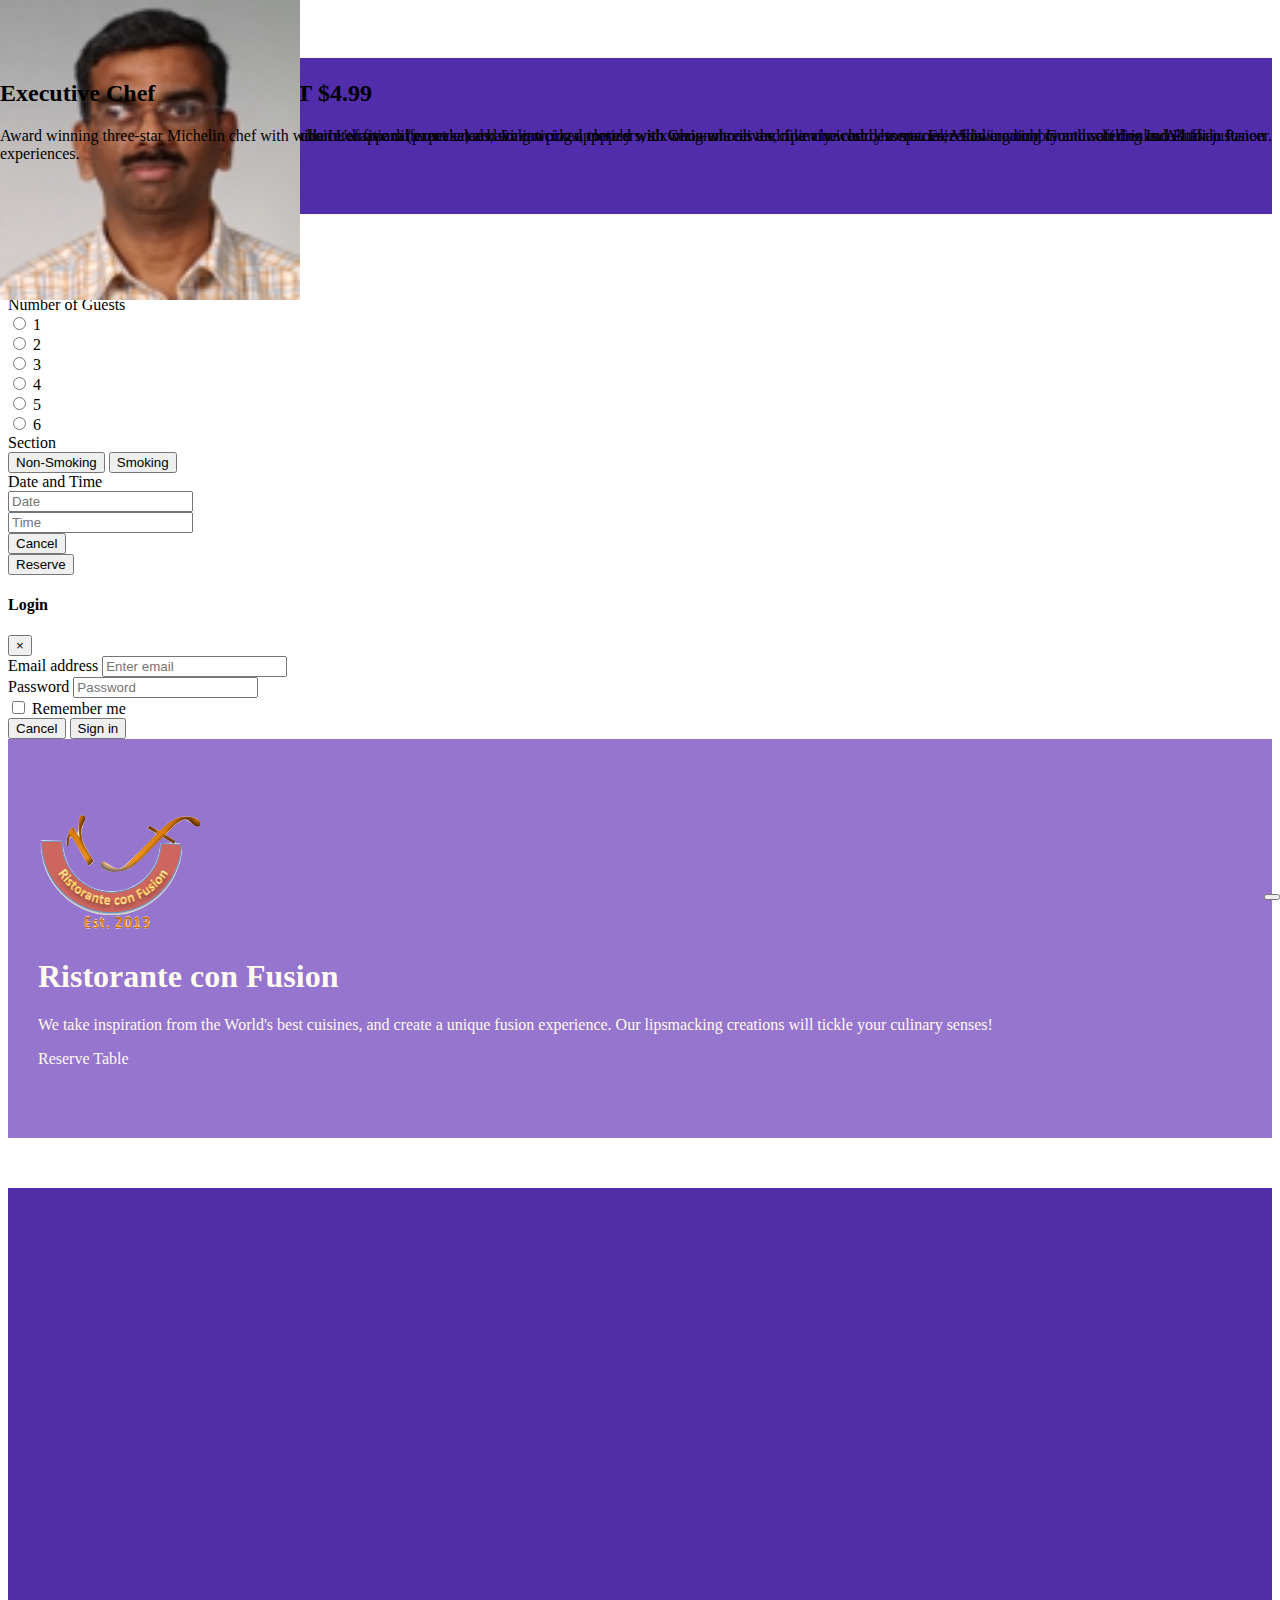
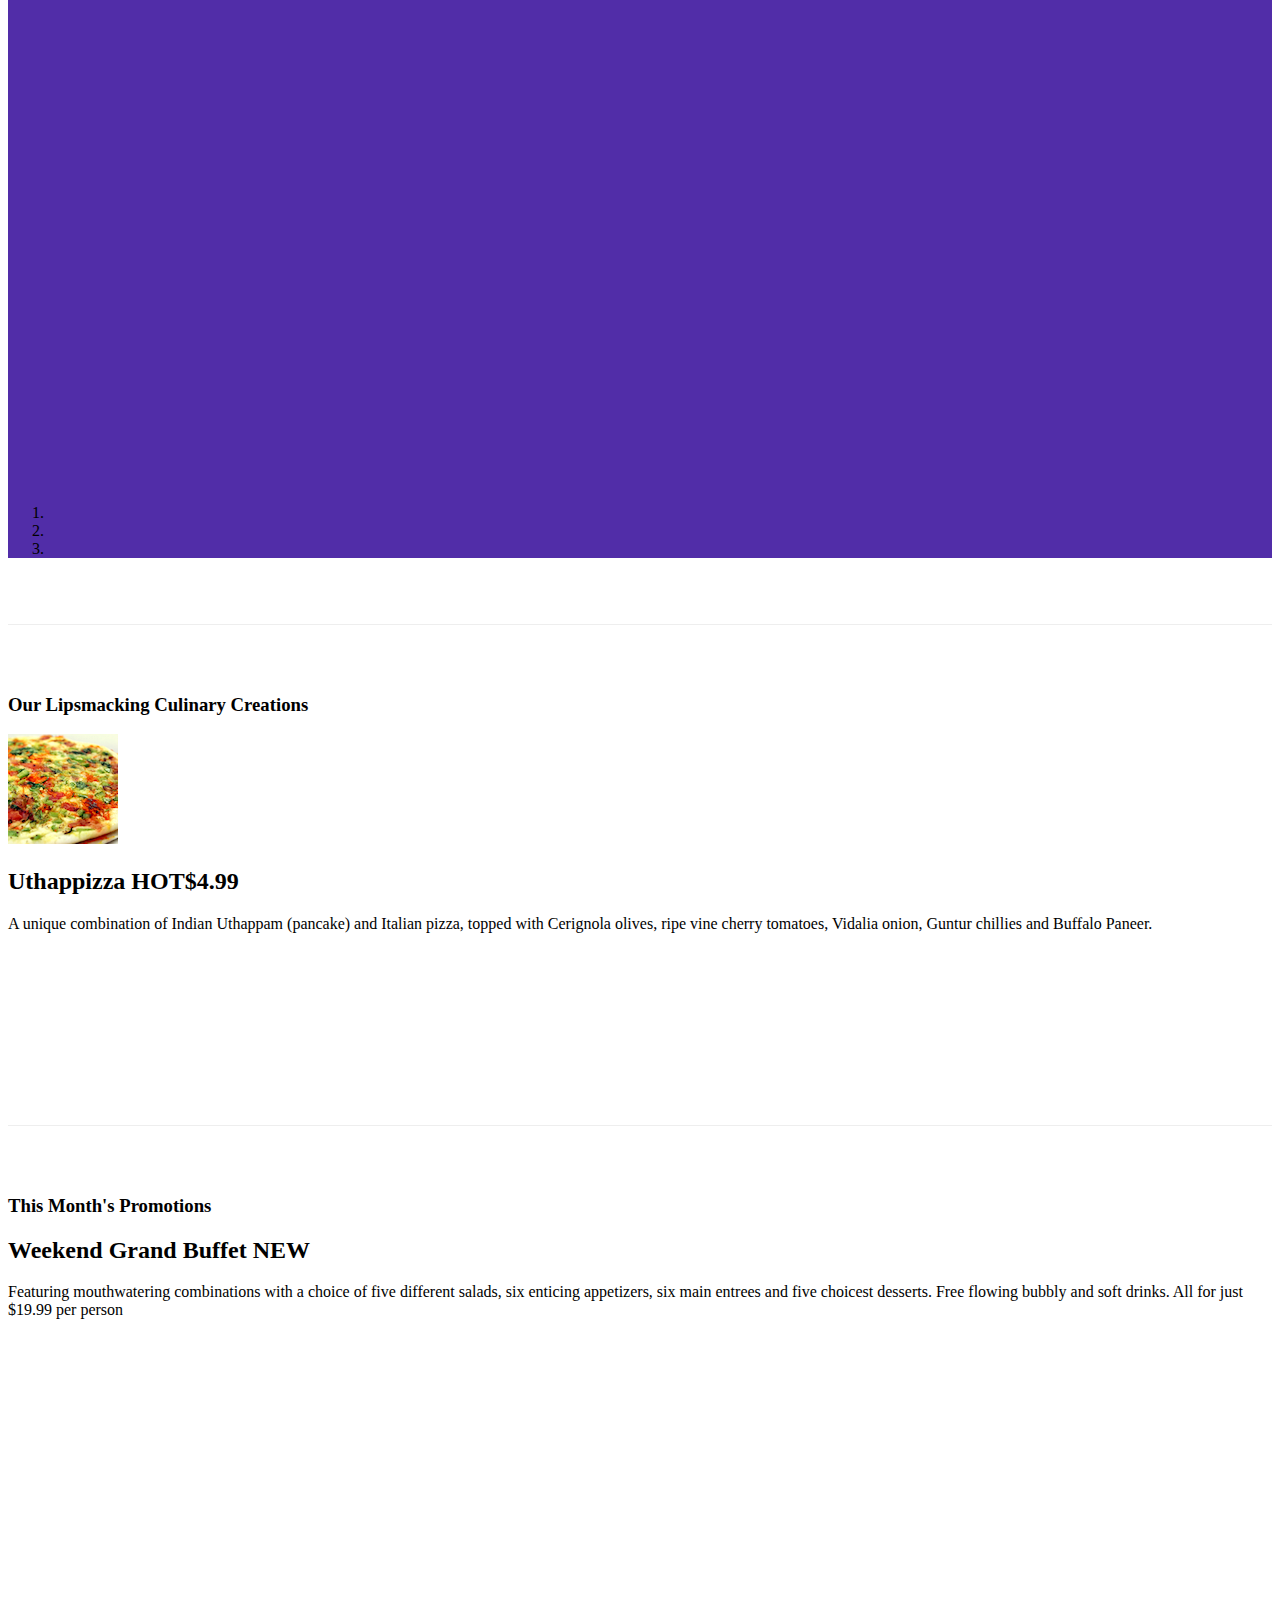
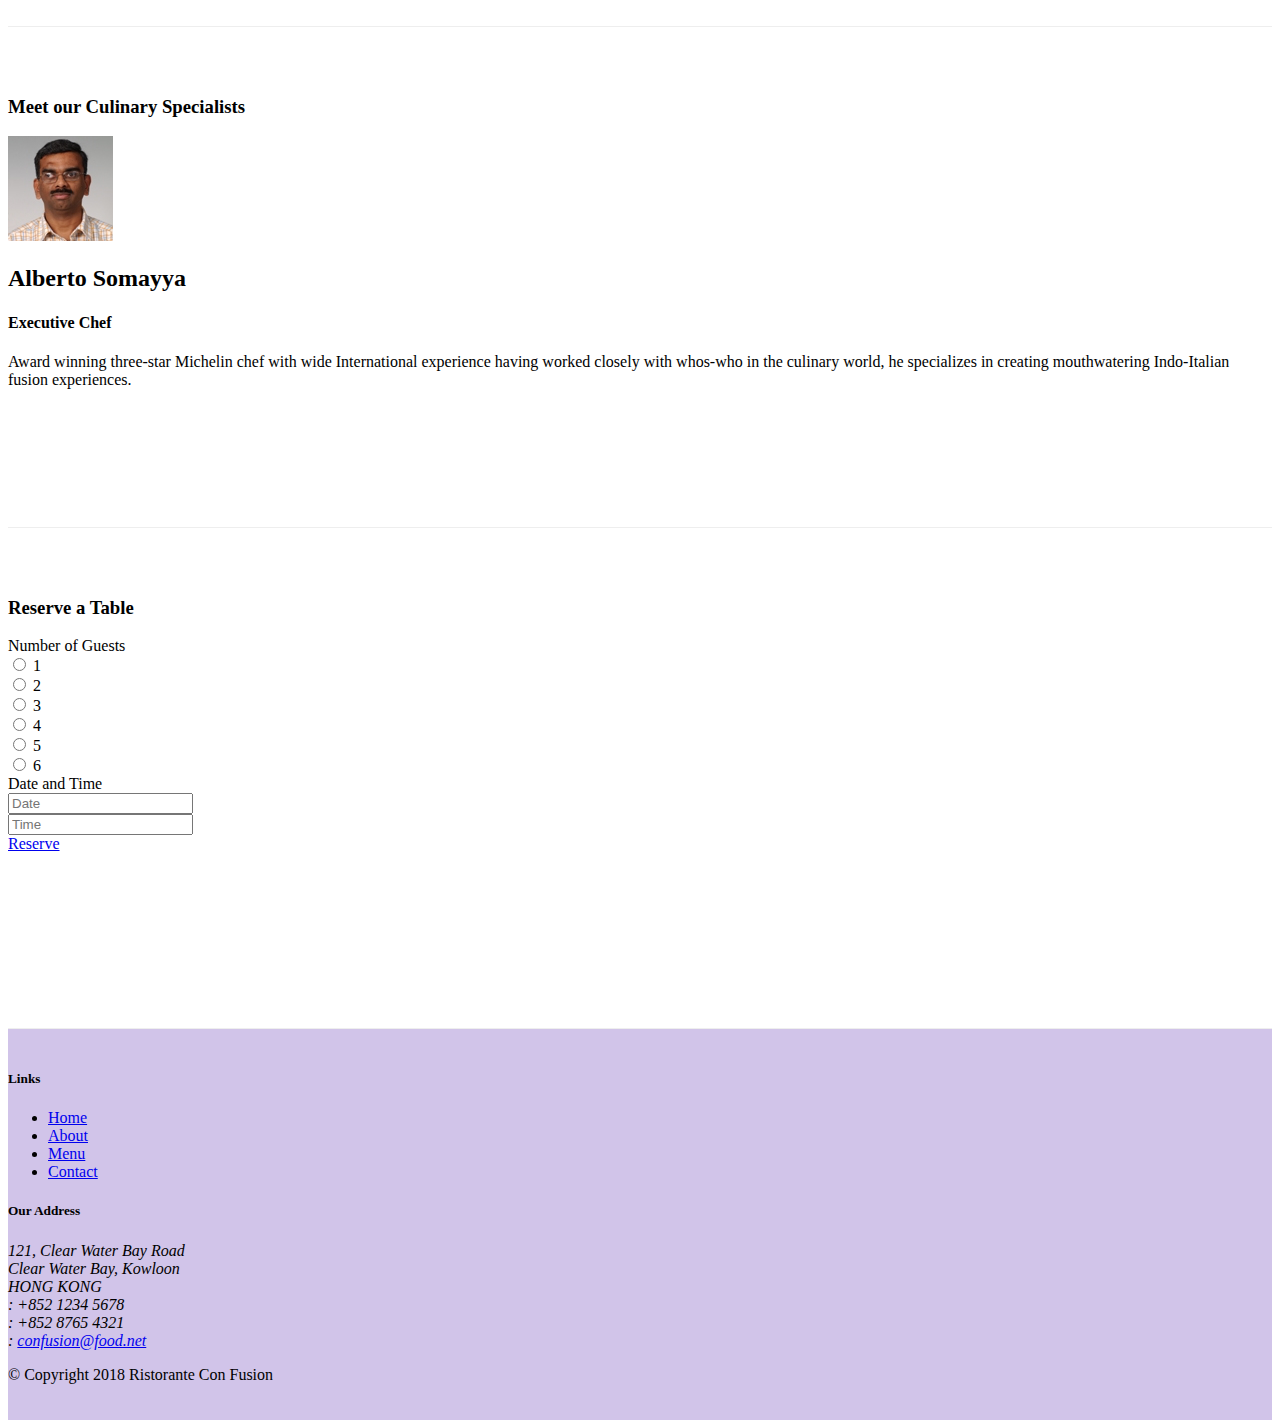
==== commit 8e4e5971: "More Bootstrap JQuery" ====
--- a/index.html
+++ b/index.html
@@ -382,14 +382,9 @@
           >
             <span class="carousel-control-next-icon"></span>
           </a>
-          <div class="btn-group" id="carouselButton">
-            <button class="btn btn-danger btn-sm" id="carousel-pause">
-              <span class="fa fa-pause"></span>
-            </button>
-            <button class="btn btn-danger btn-sm" id="carousel-play">
-              <span class="fa fa-play"></span>
-            </button>
-        </div>
+          <button class="btn btn-danger btn-sm" id="carouselButton">
+            <span id="carousel-button-icon" class="fa fa-pause"></span>
+        </button>
         </div>
         
       </div>
@@ -663,15 +658,18 @@
       });
     </script>
     <script>
-      $(document).ready(function (){
-        $("#mycarousel").carousel( { interval: 2000 } );
-            $("#carousel-pause").click(function(){
-                $("#mycarousel").carousel('pause');
+       $("#carouselButton").click(function(){
+                if ($("#carouselButton").children("span").hasClass('fa-pause')) {
+                    $("#mycarousel").carousel('pause');
+                    $("#carouselButton").children("span").removeClass('fa-pause');
+                    $("#carouselButton").children("span").addClass('fa-play');
+                }
+                else if ($("#carouselButton").children("span").hasClass('fa-play')){
+                    $("#mycarousel").carousel('cycle');
+                    $("#carouselButton").children("span").removeClass('fa-play');
+                    $("#carouselButton").children("span").addClass('fa-pause');                    
+                }
             });
-            $("#carousel-play").click(function(){
-                $("#mycarousel").carousel('cycle');
-            });
-      })
     </script>
   </body>
 </html>
